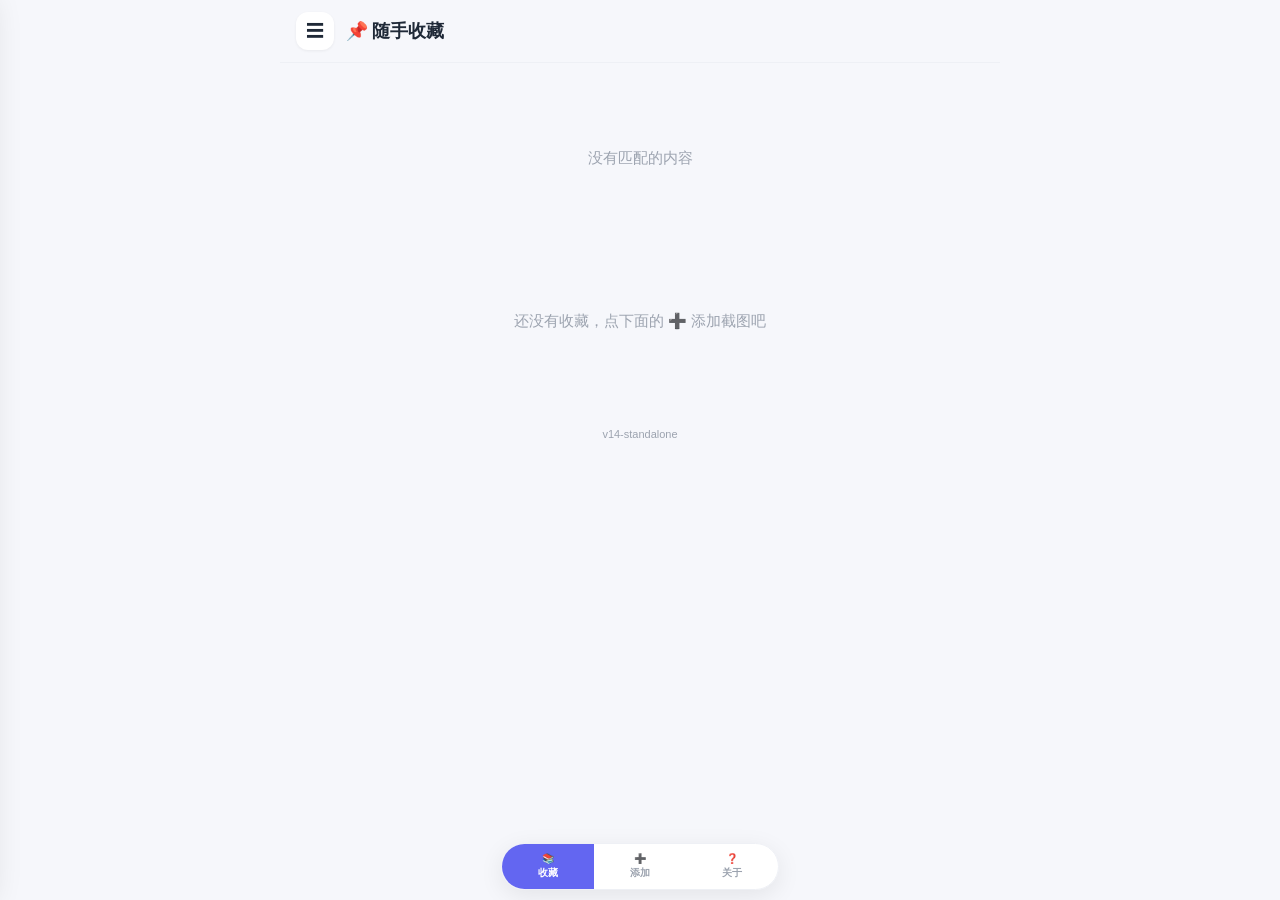
==== clip-saver-standalone.html @ 5b432aab "feat: 支持多张图片（添加页多选+网格预览+重裁，详情画廊翻阅，看图层多图翻页）v14" ====
<!DOCTYPE html>
<html lang="zh-CN">
<head>
<meta charset="UTF-8">
<meta name="viewport" content="width=device-width, initial-scale=1.0, viewport-fit=cover, maximum-scale=1.0, user-scalable=no">
<meta name="apple-mobile-web-app-capable" content="yes">
<meta name="mobile-web-app-capable" content="yes">
<meta name="apple-mobile-web-app-status-bar-style" content="black-translucent">
<meta name="apple-mobile-web-app-title" content="收藏夹">
<meta name="theme-color" content="#6c5ce7">
<title>随手收藏</title>
<style>
:root{
  --bg:#f6f7fb;
  --card:#ffffff;
  --ink:#1f2937;
  --muted:#9ca3af;
  --line:#eef0f5;
  --primary:#6366f1;
  --primary-d:#4f46e5;
  --primary-light:#ede9fe;
  --danger:#ef4444;
  --danger-light:#fee2e2;
  --success:#10b981;
  --radius:18px;
  --tab-h:64px;
  --sidebar-w:260px;
}
*{box-sizing:border-box;-webkit-tap-highlight-color:transparent;}
html,body{margin:0;padding:0;background:var(--bg);color:var(--ink);
  font-family:-apple-system,BlinkMacSystemFont,"PingFang SC","Helvetica Neue",sans-serif;
  font-size:15px;line-height:1.5;}
#app{max-width:720px;margin:0 auto;min-height:100vh;background:var(--bg);
  padding-bottom:calc(var(--tab-h) + env(safe-area-inset-bottom) + 14px);}

/* 顶部栏（注意：iOS Safari 的 backdrop-filter 会让顶栏内按钮点不动，故用纯色背景） */
.topbar{position:sticky;top:0;z-index:20;background:#f6f7fb;
  padding:calc(env(safe-area-inset-top) + 12px) 16px 12px;
  display:flex;align-items:center;gap:12px;border-bottom:1px solid var(--line);}
.icon-btn{width:38px;height:38px;border:none;border-radius:12px;background:#fff;
  color:var(--ink);font-size:18px;display:flex;align-items:center;justify-content:center;
  cursor:pointer;box-shadow:0 1px 3px rgba(0,0,0,.06);}
.icon-btn:active{background:var(--primary-light);color:var(--primary);}
.topbar .brand{font-weight:800;font-size:18px;letter-spacing:-.3px;}
.topbar-spacer{flex:1;}

/* 侧边栏 */
.sidebar{position:fixed;left:0;top:0;bottom:0;width:var(--sidebar-w);max-width:80vw;
  background:#fff;z-index:50;transform:translateX(-105%);transition:transform .28s cubic-bezier(.32,.72,.35,1);
  box-shadow:4px 0 30px rgba(0,0,0,.12);display:flex;flex-direction:column;}
.sidebar.open{transform:translateX(0);}
.sidebar-head{display:flex;align-items:center;gap:10px;padding:calc(env(safe-area-inset-top) + 14px) 14px 12px;border-bottom:1px solid var(--line);}
.sidebar-head .brand{font-weight:800;font-size:18px;}
.sidebar-search{position:relative;margin:12px 14px;}
.sidebar-search .search-icon{position:absolute;left:12px;top:50%;transform:translateY(-50%);font-size:14px;color:var(--muted);}
.sidebar-search .search{width:100%;border:1px solid var(--line);background:var(--bg);border-radius:14px;
  padding:10px 12px 10px 34px;font-size:15px;outline:none;transition:border-color .15s,box-shadow .15s;}
.sidebar-search .search:focus{border-color:var(--primary);background:#fff;box-shadow:0 0 0 3px rgba(99,102,241,.12);}
.sidebar-overlay{position:fixed;inset:0;z-index:40;background:rgba(0,0,0,.35);}
.sidebar-overlay[hidden]{display:none;}
.filter-list{flex:1;overflow:auto;-webkit-overflow-scrolling:touch;padding:4px 12px 12px;}
.filter-item{position:relative;display:flex;align-items:center;gap:10px;width:100%;padding:11px 12px;
  margin-bottom:6px;border:none;background:transparent;border-radius:14px;cursor:pointer;font-family:inherit;
  font-size:15px;color:var(--ink);transition:background .15s;}
.filter-item:active,.filter-item.active{background:var(--primary-light);}
.filter-item.active{color:var(--primary-d);font-weight:700;}
.filter-bar{width:4px;height:22px;border-radius:2px;flex:0 0 auto;}
.filter-num{flex:0 0 auto;width:22px;height:22px;border-radius:50%;font-size:11px;font-weight:700;
  color:#fff;display:flex;align-items:center;justify-content:center;}
.filter-name{flex:1;text-align:left;min-width:0;white-space:nowrap;overflow:hidden;text-overflow:ellipsis;}
.filter-count{flex:0 0 auto;font-size:12px;color:var(--muted);background:#f3f4f6;border-radius:8px;padding:2px 7px;}
.filter-item.active .filter-count{background:rgba(99,102,241,.14);color:var(--primary-d);}
.filter-handle{flex:0 0 auto;color:var(--muted);font-size:14px;cursor:grab;padding:4px;opacity:0;transition:opacity .15s;}
.sidebar.sorting .filter-handle{opacity:1;}
.sidebar.sorting .filter-item{cursor:grab;background:#fafafa;border:1px dashed var(--line);}
.sidebar.sorting .filter-item.dragging{opacity:.95;box-shadow:0 8px 24px rgba(0,0,0,.12);background:#fff;z-index:10;}
.sidebar-foot{padding:10px 14px calc(env(safe-area-inset-bottom) + 14px);border-top:1px solid var(--line);}
.sidebar-foot .btn{width:100%;}

/* 视图 */
.view{display:none;padding:14px;}
.view.active{display:block;}

/* 列表 */
.list{display:flex;flex-direction:column;gap:12px;}
.card{display:flex;align-items:center;gap:12px;background:var(--card);border-radius:var(--radius);
  padding:12px;box-shadow:0 2px 10px rgba(0,0,0,.04);cursor:pointer;position:relative;transition:transform .12s,box-shadow .12s;}
.card:active{transform:scale(.992);box-shadow:0 4px 14px rgba(0,0,0,.06);}
.card .thumb{width:64px;height:64px;border-radius:12px;object-fit:cover;object-position:top center;
  background:#fff;border:1px solid var(--line);flex:0 0 auto;display:block;}
.card .thumb.empty{background:var(--bg);color:var(--muted);display:flex;align-items:center;justify-content:center;font-size:22px;border-radius:14px;border:1px dashed var(--line);}
.card .body{flex:1;min-width:0;}
.card .cat{display:inline-flex;align-items:center;gap:5px;font-size:11px;font-weight:700;
  color:var(--primary);margin-bottom:6px;text-transform:uppercase;letter-spacing:.2px;}
.card .cat .cat-num{display:inline-flex;align-items:center;justify-content:center;width:16px;height:16px;border-radius:50%;color:#fff;font-size:9px;}
.card .ttl{font-size:15px;font-weight:700;white-space:nowrap;overflow:hidden;text-overflow:ellipsis;}
.card .sub{font-size:12px;color:var(--muted);white-space:nowrap;overflow:hidden;text-overflow:ellipsis;margin-top:4px;}
.card .del{flex:0 0 auto;width:34px;height:34px;border:none;border-radius:50%;background:var(--danger-light);color:var(--danger);
  font-size:18px;line-height:1;cursor:pointer;display:flex;align-items:center;justify-content:center;transition:background .15s;}
.card .del:active{background:#fecaca;}
.empty{text-align:center;color:var(--muted);padding:70px 20px;font-size:15px;}

/* 添加页 */
.add-wrap{display:flex;flex-direction:column;gap:16px;}
.drop{display:block;cursor:pointer;}
.preview-box{position:relative;border:2px dashed var(--line);border-radius:var(--radius);
  background:#fff;min-height:200px;display:flex;align-items:center;justify-content:center;
  overflow:hidden;transition:border-color .15s,background .15s;}
.preview-box:hover{border-color:var(--primary);background:#fafaff;}
.drop-hint{text-align:center;color:var(--muted);font-size:15px;line-height:1.8;}
.preview-img{width:100%;display:block;}
/* 多图网格预览 */
.preview-grid{display:grid;grid-template-columns:repeat(3,1fr);gap:8px;width:100%;}
.pv-item{position:relative;aspect-ratio:1/1;border-radius:12px;overflow:hidden;background:#f3f4f6;animation:pvIn .18s ease;}
@keyframes pvIn{from{opacity:0;transform:scale(.9);}to{opacity:1;transform:scale(1);}}
.pv-item img{width:100%;height:100%;object-fit:cover;display:block;}
.pv-del{position:absolute;top:4px;right:4px;width:22px;height:22px;border:none;border-radius:50%;
  background:rgba(0,0,0,.55);color:#fff;font-size:14px;line-height:1;cursor:pointer;
  display:flex;align-items:center;justify-content:center;padding:0;}
.pv-del:active{background:rgba(0,0,0,.8);}
.pv-item:active img{transform:scale(.97);transition:transform .1s;}
.add-tile{aspect-ratio:1/1;border:2px dashed var(--line);border-radius:12px;display:flex;flex-direction:column;
  align-items:center;justify-content:center;color:var(--muted);font-size:13px;cursor:pointer;text-align:center;
  background:#fafbff;transition:border-color .15s,background .15s;padding:6px;line-height:1.4;}
.add-tile:active{border-color:var(--primary);background:#f3f1ff;color:var(--primary);}
.add-tile small{font-size:11px;margin-top:4px;opacity:.85;}
.hint-line{font-size:12px;color:var(--muted);margin:-6px 0 0;}
.row{display:flex;gap:10px;align-items:center;}
.row.between{justify-content:space-between;}
.field{display:flex;flex-direction:column;gap:7px;}
.field>span{font-size:13px;font-weight:600;color:#6b7280;}
.field input,.field select,.field textarea{width:100%;border:1px solid var(--line);
  background:#fff;border-radius:14px;padding:12px 14px;font-size:15px;outline:none;
  font-family:inherit;transition:border-color .15s,box-shadow .15s;}
.field input:focus,.field select:focus,.field textarea:focus{border-color:var(--primary);box-shadow:0 0 0 3px rgba(99,102,241,.1);}
.field textarea{resize:vertical;min-height:100px;}
.title-row{display:flex;gap:10px;align-items:center;}
.title-row input{flex:1;}
.title-row .btn{flex:0 0 auto;white-space:nowrap;}
.auto-hint{font-size:12px;color:var(--primary);font-weight:600;}

/* 按钮 */
.btn{border:none;border-radius:14px;padding:12px 16px;font-size:15px;font-weight:600;
  background:#fff;color:var(--ink);cursor:pointer;font-family:inherit;transition:transform .08s,background .15s;}
.btn:active{transform:scale(.98);}
.btn.primary{background:var(--primary);color:#fff;box-shadow:0 4px 14px rgba(99,102,241,.25);}
.btn.primary:active{background:var(--primary-d);}
.btn.ghost{background:#f3f4f6;border:1px solid var(--line);color:#4b5563;}
.btn.ghost:active{background:#e5e7eb;}
.btn.tiny{padding:8px 12px;font-size:13px;font-weight:600;background:var(--primary-light);color:var(--primary);border-radius:10px;}
.btn.danger{background:var(--danger);color:#fff;}
.btn:disabled{opacity:.45;cursor:not-allowed;}
.btn.block{width:100%;}

/* 详情 */
.detail{background:var(--card);border-radius:var(--radius);overflow:hidden;
  box-shadow:0 2px 14px rgba(0,0,0,.04);}
.detail img{width:100%;display:block;background:#f3f4f6;}
.detail .meta{padding:16px;}
.detail .cat{display:inline-flex;align-items:center;gap:5px;font-size:12px;font-weight:700;color:var(--primary);margin-bottom:8px;}
.detail .cat .cat-num{display:inline-flex;align-items:center;justify-content:center;width:16px;height:16px;border-radius:50%;color:#fff;font-size:10px;}
.detail h3{margin:6px 0 6px;font-size:20px;font-weight:800;line-height:1.35;}
.detail .tags{margin:10px 0 2px;}
.detail .tag{display:inline-block;font-size:12px;background:var(--primary-light);color:var(--primary-d);
  border-radius:8px;padding:4px 10px;margin:0 6px 6px 0;font-weight:600;}
.detail .text{white-space:pre-wrap;word-break:break-word;font-size:16px;line-height:1.85;
  color:#374151;margin-top:14px;user-select:text;-webkit-user-select:text;}
.detail .time{font-size:12px;color:var(--muted);margin-top:14px;}
.detail-actions{margin-top:16px;}

/* 详情页链接 */
.detail .link{display:inline-flex;align-items:center;max-width:100%;color:#fff;background:var(--primary);
  text-decoration:none;border-radius:12px;padding:11px 16px;margin-top:14px;font-size:14px;overflow:hidden;
  text-overflow:ellipsis;white-space:nowrap;word-break:break-all;font-weight:600;}
.detail .link:active{background:var(--primary-d);}
.detail .link-text{margin-top:14px;font-size:13px;color:#6b7280;word-break:break-all;}

/* 详情图：可点击放大（单图） */
.detail .shot{margin:0;position:relative;cursor:zoom-in;background:#f3f4f6;}
.detail .shot img{display:block;width:100%;}
.detail .shot figcaption{position:absolute;left:0;right:0;bottom:0;background:rgba(0,0,0,.55);
  color:#fff;font-size:12px;text-align:center;padding:7px;pointer-events:none;}
/* 多图画廊（可左右翻阅） */
.detail .gallery{position:relative;background:#000;overflow:hidden;touch-action:pan-y;}
.detail .g-track{display:flex;transition:transform .3s cubic-bezier(.32,.72,.35,1);will-change:transform;}
.detail .g-slide{flex:0 0 100%;display:flex;align-items:center;justify-content:center;min-height:220px;cursor:zoom-in;}
.detail .g-slide img{width:100%;display:block;max-height:72vh;object-fit:contain;}
.detail .g-nav{position:absolute;top:50%;transform:translateY(-50%);width:40px;height:40px;border:none;border-radius:50%;
  background:rgba(0,0,0,.4);color:#fff;font-size:26px;line-height:1;cursor:pointer;z-index:2;padding:0;}
.detail .g-nav:active{background:rgba(0,0,0,.6);}
.detail .g-prev{left:8px;}
.detail .g-next{right:8px;}
.detail .g-dots{position:absolute;bottom:10px;left:0;right:0;display:flex;gap:6px;justify-content:center;z-index:2;}
.detail .g-dot{width:7px;height:7px;border-radius:50%;background:rgba(255,255,255,.5);transition:width .2s,background .2s;}
.detail .g-dot.active{background:#fff;width:18px;border-radius:4px;}
.detail .g-count{position:absolute;top:10px;right:12px;background:rgba(0,0,0,.5);color:#fff;font-size:12px;
  padding:3px 9px;border-radius:10px;z-index:2;}

/* 全屏看图 */
.lightbox{position:fixed;inset:0;z-index:200;background:rgba(0,0,0,.94);display:flex;
  align-items:center;justify-content:center;overflow:auto;padding:env(safe-area-inset-top) 10px calc(env(safe-area-inset-bottom) + 10px);}
.lightbox[hidden]{display:none;}
.lightbox img{max-width:100%;max-height:100%;object-fit:contain;display:block;touch-action:auto;}
.lightbox-close{position:fixed;top:calc(env(safe-area-inset-top) + 12px);right:14px;z-index:201;
  width:44px;height:44px;border:none;border-radius:50%;background:rgba(255,255,255,.2);
  color:#fff;font-size:26px;line-height:1;cursor:pointer;}
.lightbox-nav{position:fixed;top:50%;transform:translateY(-50%);z-index:201;width:46px;height:46px;border:none;
  border-radius:50%;background:rgba(255,255,255,.18);color:#fff;font-size:30px;line-height:1;cursor:pointer;padding:0;}
.lightbox-nav:active{background:rgba(255,255,255,.34);}
.lightbox-nav.prev{left:10px;}
.lightbox-nav.next{right:10px;}
.lightbox-count{position:fixed;top:calc(env(safe-area-inset-top) + 16px);left:50%;transform:translateX(-50%);z-index:201;
  background:rgba(0,0,0,.5);color:#fff;font-size:13px;padding:4px 12px;border-radius:12px;}

/* 关于 */
.about{background:var(--card);border-radius:var(--radius);padding:20px;line-height:1.8;box-shadow:0 2px 10px rgba(0,0,0,.04);}
.about h3{margin:0 0 12px;font-size:18px;}
.about p{margin:8px 0;font-size:14px;color:#4b5563;}
.about .muted{color:var(--muted);font-size:13px;}
.about hr{border:none;border-top:1px solid var(--line);margin:16px 0;}
.about .btn{width:100%;margin-top:10px;}

/* 底部 tab */
.tabbar{position:fixed;left:50%;transform:translateX(-50%);bottom:calc(env(safe-area-inset-bottom) + 10px);z-index:30;
  background:rgba(255,255,255,.95);backdrop-filter:blur(12px);border:1px solid var(--line);
  border-radius:999px;box-shadow:0 6px 24px rgba(0,0,0,.08);display:flex;overflow:hidden;}
.tab{min-width:92px;background:none;border:none;display:flex;flex-direction:column;align-items:center;
  justify-content:center;gap:2px;color:var(--muted);font-size:10px;cursor:pointer;font-family:inherit;
  padding:9px 8px;transition:color .15s,background .15s;}
.tab span{font-size:10px;font-weight:600;}
.tab.active{color:#fff;background:var(--primary);}
.tab:active:not(.active){background:#f3f4f6;}

/* 裁剪弹层 */
.crop-modal{position:fixed;inset:0;z-index:100;background:#000;display:flex;flex-direction:column;overflow:hidden;}
.crop-modal[hidden]{display:none;}
.crop-head{color:#fff;text-align:center;padding:calc(env(safe-area-inset-top) + 14px) 14px 10px;font-size:16px;font-weight:600;}
.crop-stage{position:relative;flex:1;display:flex;align-items:center;justify-content:center;overflow:auto;-webkit-overflow-scrolling:touch;margin:0 14px;}
.crop-frame{position:relative;flex:0 0 auto;line-height:0;}
.crop-img{display:block;width:100%;height:100%;touch-action:none;user-select:none;-webkit-user-select:none;pointer-events:none;}
.crop-box{position:absolute;border:2px solid #fff;box-shadow:0 0 0 9999px rgba(0,0,0,.55);touch-action:none;cursor:move;}
.crop-box .h{position:absolute;width:22px;height:22px;background:#fff;border-radius:50%;border:2px solid var(--primary);}
.crop-box .h-nw{left:-11px;top:-11px;cursor:nwse-resize;}
.crop-box .h-ne{right:-11px;top:-11px;cursor:nesw-resize;}
.crop-box .h-sw{left:-11px;bottom:-11px;cursor:nesw-resize;}
.crop-box .h-se{right:-11px;bottom:-11px;cursor:nwse-resize;}
.crop-foot{display:flex;gap:10px;padding:12px 14px calc(env(safe-area-inset-bottom) + 14px);}
.crop-foot .btn{flex:1;}

/* 确认弹窗 */
.modal{position:fixed;inset:0;z-index:120;background:rgba(0,0,0,.4);display:flex;align-items:center;justify-content:center;padding:24px;overflow:auto;-webkit-overflow-scrolling:touch;}
.modal[hidden]{display:none;}
.modal-card{background:#fff;border-radius:20px;padding:22px;max-width:300px;width:100%;text-align:center;box-shadow:0 12px 40px rgba(0,0,0,.2);}
.modal-text{font-size:16px;margin-bottom:20px;color:var(--ink);line-height:1.5;}
.modal-actions{display:flex;gap:12px;}
.modal-actions .btn{flex:1;border-radius:12px;}

/* 分类管理弹窗 */
.cat-manage-list{max-height:48vh;overflow:auto;-webkit-overflow-scrolling:touch;margin:0 -4px;}
.cat-row{display:flex;align-items:center;gap:8px;padding:10px 4px;border-bottom:1px solid var(--line);}
.cat-dot{width:14px;height:14px;border-radius:50%;flex:0 0 auto;}
.cat-row-name{flex:1;min-width:0;font-size:15px;font-weight:600;text-align:left;white-space:nowrap;overflow:hidden;text-overflow:ellipsis;}
.cat-row-tags{flex:0 0 auto;font-size:11px;color:var(--muted);}
.cat-row-btn{flex:0 0 auto;border:none;border-radius:9px;padding:6px 11px;font-size:13px;font-weight:600;cursor:pointer;font-family:inherit;background:var(--primary-light);color:var(--primary);transition:background .15s;}
.cat-row-btn:active{background:#ddd6fe;}
.cat-row-btn.danger{background:var(--danger-light);color:var(--danger);}
.cat-row-btn.danger:active{background:#fecaca;}
.cat-row-btn:disabled{opacity:.4;cursor:not-allowed;}
.color-row{display:flex;flex-wrap:wrap;gap:8px;margin-bottom:8px;}
.swatch{width:30px;height:30px;border-radius:9px;border:2px solid transparent;cursor:pointer;padding:0;transition:transform .1s,border-color .1s;box-shadow:0 1px 3px rgba(0,0,0,.1);}
.swatch:active{transform:scale(.92);}
.swatch.sel{border-color:#1f2937;transform:scale(1.05);}
#catEditColor{width:100%;height:42px;border:1px solid var(--line);border-radius:12px;background:#fff;padding:4px;cursor:pointer;}

.ver{text-align:center;color:var(--muted);font-size:11px;padding:10px 0 4px;}

/* 底部标题选择面板 */
.sheet{position:fixed;left:0;right:0;bottom:0;z-index:110;background:#fff;border-radius:22px 22px 0 0;
  box-shadow:0 -4px 30px rgba(0,0,0,.15);max-width:560px;margin:0 auto;padding:0 0 env(safe-area-inset-bottom);}
.sheet[hidden]{display:none;}
.sheet-head{display:flex;justify-content:space-between;align-items:center;padding:16px 18px 8px;font-size:16px;font-weight:700;}
.sheet-body{max-height:50vh;overflow:auto;-webkit-overflow-scrolling:touch;padding:0 18px 18px;}
.sheet-item{display:block;width:100%;text-align:left;border:none;background:#f7f7f9;border-radius:12px;
  padding:13px 15px;margin-bottom:8px;font-size:15px;line-height:1.5;color:var(--ink);font-family:inherit;transition:background .15s;}
.sheet-item:active{background:var(--primary-light);}

</style>
</head>
<body>
<div id="app">
  <aside id="sidebar" class="sidebar">
    <div class="sidebar-head">
      <button id="sidebarClose" class="icon-btn" type="button" aria-label="收起">☰</button>
      <div class="brand">📌 随手收藏</div>
    </div>
    <div class="sidebar-search">
      <span class="search-icon">🔍</span>
      <input id="search" class="search" type="search" placeholder="搜索文字 / 标签…" autocomplete="off">
    </div>
    <div id="filters" class="filter-list"></div>
    <div class="sidebar-foot">
      <button id="sortToggle" class="btn ghost" type="button">⋮⋮ 调整顺序</button>
      <button id="manageCatsBtn" class="btn ghost" type="button">⚙️ 管理分类</button>
    </div>
  </aside>
  <div id="sidebarOverlay" class="sidebar-overlay" hidden></div>

  <header class="topbar">
    <button id="sidebarOpen" class="icon-btn" type="button" aria-label="菜单">☰</button>
    <div class="brand">📌 随手收藏</div>
    <div class="topbar-spacer"></div>
  </header>

  <!-- 收藏列表 -->
  <section id="view-library" class="view active">
    <div id="list" class="list"></div>
    <div id="empty" class="empty" hidden>还没有收藏，点下面的 ➕ 添加截图吧</div>
  </section>

  <!-- 添加 -->
  <section id="view-add" class="view">
    <div class="add-wrap">
      <div class="preview-box">
        <div id="previewGrid" class="preview-grid"></div>
      </div>
      <input id="file" type="file" accept="image/*" multiple hidden>
      <p class="hint-line">可一次多选多张图片（如家装同一套图）</p>
      <label class="field">
        <span>文字内容（想记的话直接粘这里）</span>
        <textarea id="text" rows="5" placeholder="比如一句想存的话、一段文案、读书笔记…"></textarea>
        <div class="row between">
          <button id="copyBtn" class="btn tiny" type="button">📋 复制文字</button>
          <span id="autoHint" class="auto-hint"></span>
        </div>
      </label>
      <label class="field">
        <span>链接（可选，如商品 / 文章网址）</span>
        <input id="link" type="url" inputmode="url" placeholder="https://…（没有截图、只存链接也行）">
      </label>
      <label class="field">
        <span>标题（自动生成，可改）</span>
        <div class="title-row">
          <input id="title" type="text" placeholder="如：想看的书 / 一条文案">
          <button id="pickTitleBtn" class="btn tiny" type="button">从文字选</button>
        </div>
      </label>
      <label class="field">
        <span>分类</span>
        <select id="category"></select>
      </label>
      <label class="field">
        <span>标签（逗号分隔）</span>
        <input id="tags" type="text" placeholder="如：待读, 送礼物">
      </label>
      <button id="saveBtn" class="btn primary" disabled>💾 保存到收藏</button>
    </div>
  </section>

  <!-- 详情 -->
  <section id="view-detail" class="view">
    <div id="detail" class="detail"></div>
    <div class="row detail-actions">
      <button id="editBtn" class="btn">✏️ 编辑</button>
      <button id="delBtn" class="btn danger">🗑 删除</button>
    </div>
  </section>

  <!-- 关于 -->
  <section id="view-about" class="view">
    <div class="about">
      <h3>关于「随手收藏」</h3>
      <p>一个放在手机首页的私人截图收纳盒。上传截图 → 裁剪 → 自动分类 → 保存。</p>
      <p><b>添加到主屏幕：</b>在 iPhone 的 Safari 打开本页面 → 点底部「分享」按钮 →「添加到主屏幕」。</p>
      <p>数据保存在本机浏览器（IndexedDB），<b>不上传任何服务器</b>。可随时导出备份。</p>
      <hr>
      <p class="muted">分类：电影/剧集 · 书籍 · 穿搭好物 · 美食 · 文字摘抄 · 其他</p>
      <button id="exportBtn" class="btn">⬇️ 导出备份 (JSON)</button>
      <button id="importBtn" class="btn ghost">⬆️ 导入备份</button>
      <input id="importFile" type="file" accept="application/json" hidden>
    </div>
  </section>

  <nav class="tabbar">
    <button class="tab active" data-view="library">📚<span>收藏</span></button>
    <button class="tab" data-view="add">➕<span>添加</span></button>
    <button class="tab" data-view="about">❓<span>关于</span></button>
  </nav>

  <!-- 裁剪 -->
  <div id="cropModal" class="crop-modal" hidden>
    <div class="crop-head">✂️ 调整裁剪区域</div>
    <div id="cropStage" class="crop-stage">
      <div id="cropFrame" class="crop-frame">
        <img id="cropImg" class="crop-img" alt="">
        <div id="cropBox" class="crop-box">
          <span class="h h-nw" data-h="nw"></span>
          <span class="h h-ne" data-h="ne"></span>
          <span class="h h-sw" data-h="sw"></span>
          <span class="h h-se" data-h="se"></span>
        </div>
      </div>
    </div>
    <div class="crop-foot">
      <button id="cropCancel" class="btn ghost">取消</button>
      <button id="cropReset" class="btn ghost">满屏</button>
      <button id="cropConfirm" class="btn primary">确定裁剪</button>
    </div>
  </div>

  <!-- 确认弹窗（删除用，避免 iOS 原生 confirm 不弹窗导致删不掉） -->
  <div id="confirmModal" class="modal" hidden>
    <div class="modal-card">
      <div class="modal-text" id="confirmText">确定删除这条收藏？</div>
      <div class="modal-actions">
        <button id="confirmCancel" class="btn ghost">取消</button>
        <button id="confirmOk" class="btn danger">删除</button>
      </div>
    </div>
  </div>

  <!-- 全屏看图（点击图片弹出，可左右翻页，点背景或 × 关闭） -->
  <div id="lightbox" class="lightbox" hidden>
    <button id="lightboxClose" class="lightbox-close" type="button" aria-label="关闭">×</button>
    <button id="lightboxPrev" class="lightbox-nav prev" type="button" aria-label="上一张">‹</button>
    <img id="lightboxImg" alt="查看大图">
    <button id="lightboxNext" class="lightbox-nav next" type="button" aria-label="下一张">›</button>
    <div id="lightboxCount" class="lightbox-count"></div>
  </div>

  <!-- 从文字中选标题 -->
  <div id="titlePicker" class="sheet" hidden>
    <div class="sheet-head">
      <span>选一句作为标题</span>
      <button id="titlePickerClose" class="btn tiny" type="button">取消</button>
    </div>
    <div id="titlePickerBody" class="sheet-body"></div>
  </div>

  <!-- 分类管理 -->
  <div id="catManageModal" class="modal" hidden>
    <div class="modal-card" style="max-width:340px;width:100%;">
      <div class="modal-text" style="font-weight:800;font-size:17px;margin-bottom:12px;">管理分类</div>
      <div id="catManageList" class="cat-manage-list"></div>
      <div class="modal-actions" style="margin-top:14px;">
        <button id="catAddBtn" class="btn primary" type="button" style="flex:1;">＋ 添加分类</button>
        <button id="catManageClose" class="btn ghost" type="button" style="flex:1;">完成</button>
      </div>
    </div>
  </div>

  <!-- 分类编辑 -->
  <div id="catEditModal" class="modal" hidden>
    <div class="modal-card" style="max-width:340px;width:100%;">
      <div class="modal-text" id="catEditTitle" style="font-weight:800;font-size:17px;margin-bottom:12px;">添加分类</div>
      <label class="field"><span>名称</span><input id="catEditName" type="text" placeholder="如：健身计划、好句收藏"></label>
      <label class="field"><span>颜色</span>
        <div class="color-row" id="catEditSwatches"></div>
        <input id="catEditColor" type="color" value="#6366f1">
      </label>
      <label class="field"><span>自动归类关键词（可选，逗号分隔）</span><input id="catEditKeywords" type="text" placeholder="如：健身,运动,跑步"></label>
      <div class="modal-actions" style="margin-top:14px;">
        <button id="catEditCancel" class="btn ghost" type="button" style="flex:1;">取消</button>
        <button id="catEditSave" class="btn primary" type="button" style="flex:1;">保存</button>
      </div>
    </div>
  </div>

  <!-- 删除分类 -->
  <div id="catDeleteModal" class="modal" hidden>
    <div class="modal-card" style="max-width:340px;width:100%;">
      <div class="modal-text" id="catDeleteText">删除分类？</div>
      <label class="field" id="catDeleteDestWrap" style="display:none;"><span>下面的收藏移动到</span>
        <select id="catDeleteDest"></select>
      </label>
      <div class="modal-actions" style="margin-top:14px;">
        <button id="catDeleteCancel" class="btn ghost" type="button" style="flex:1;">取消</button>
        <button id="catDeleteOk" class="btn danger" type="button" style="flex:1;">删除</button>
      </div>
    </div>
  </div>

  <div class="ver">v14-standalone</div>
</div>
<script>
(function () {
  'use strict';

  const $ = s => document.querySelector(s);

  // ---------- 分类（默认 + 用户自定义，可增删改，全部存本地） ----------
  const DEFAULT_CATS = [
    { key: 'movie',   name: '电影/剧集', color: '#e17055', keywords: ['电影', '豆瓣', '评分', '导演', '主演', '观影', 'imdb', '票房', '电视剧', '综艺', '纪录片', '影院', '剧', '追剧'] },
    { key: 'book',    name: '书籍',      color: '#0984e3', keywords: ['书', '作者', '出版', '小说', '书单', '豆瓣读书', 'kindle', '阅读', '出版社', '文库', '读', '新书'] },
    { key: 'fashion', name: '穿搭好物',  color: '#e84393', keywords: ['穿搭', '同款', '衣服', '裙子', '外套', '淘宝', '好物', '购买', '拼多多', '京东', '小红书', '种草', '颜值', '链接', '搭配', '包', '鞋', '天猫'] },
    { key: 'food',    name: '美食',      color: '#00b894', keywords: ['美食', '菜谱', '餐厅', '好吃', '探店', '做法', '食谱', '料理', '甜品', '咖啡'] },
    { key: 'quote',   name: '文字摘抄',  color: '#6c5ce7', keywords: ['句子', '语录', '名言', '文案', '摘抄', '金句', '段落', '治愈', '诗词', '短句'] },
    { key: 'other',   name: '其他',      color: '#636e72', keywords: [] }
  ];
  const CATS_KEY = 'clipSaverCats';
  const CAT_ORDER_KEY = 'clipSaverCatOrder';

  function loadCats() {
    try {
      const saved = JSON.parse(localStorage.getItem(CATS_KEY) || 'null');
      if (Array.isArray(saved) && saved.length && saved.every(c => c && c.key && c.name && c.color)) return saved;
    } catch (_) {}
    // 首次运行：用默认分类初始化（深拷贝，关键词可单独编辑）
    return DEFAULT_CATS.map(c => Object.assign({}, c, { keywords: (c.keywords || []).slice() }));
  }
  function saveCats() { try { localStorage.setItem(CATS_KEY, JSON.stringify(CATS)); } catch (_) {} }
  let CATS = loadCats();
  let CAT_MAP = {};
  function rebuildCatMap() { CAT_MAP = Object.fromEntries(CATS.map(c => [c.key, c])); }
  rebuildCatMap();

  function getCatOrder() {
    const keys = CATS.map(c => c.key);
    try {
      const saved = JSON.parse(localStorage.getItem(CAT_ORDER_KEY) || 'null');
      if (Array.isArray(saved) && saved.length) {
        const valid = saved.filter(k => keys.includes(k));
        const missing = keys.filter(k => !valid.includes(k));
        const result = valid.concat(missing);
        if (result.length) return result;
      }
    } catch (_) {}
    return keys;
  }
  function setCatOrder(keys) { try { localStorage.setItem(CAT_ORDER_KEY, JSON.stringify(keys)); } catch (_) {} }
  function orderedCats() { return getCatOrder().map(k => CAT_MAP[k]).filter(Boolean); }

  function classify(text) {
    const t = (text || '').toLowerCase();
    let best = { key: 'other', score: 0 };
    for (const c of CATS) {
      if (c.key === 'other') continue;
      let s = 0;
      for (const k of (c.keywords || [])) if (t.includes(k.toLowerCase())) s++;
      if (s > best.score) best = { key: c.key, score: s };
    }
    return best.score > 0 ? best.key : 'other';
  }

  // 添加页分类下拉：按当前顺序重建，尽量保留已选值
  function rebuildCategorySelect() {
    const sel = $('#category');
    const cur = sel.value;
    sel.innerHTML = orderedCats().map(c => '<option value="' + c.key + '">' + c.name + '</option>').join('');
    if (cur && CAT_MAP[cur]) sel.value = cur;
  }

  // ---------- localStorage 存储（单文件版 file:// 兼容） ----------
  const LS_KEY = 'clipSaverStandalone';
  function lsRead() {
    try { const raw = localStorage.getItem(LS_KEY); return raw ? JSON.parse(raw) : []; }
    catch (e) { return []; }
  }
  function lsWrite(arr) { try { localStorage.setItem(LS_KEY, JSON.stringify(arr)); } catch (e) {} }
  function getAll() {
    return Promise.resolve(lsRead().sort((a, b) => (b.created || 0) - (a.created || 0)));
  }
  async function addItem(it) {
    const arr = lsRead();
    it.id = Date.now() + Math.floor(Math.random() * 1000);
    arr.push(it);
    lsWrite(arr);
    return it.id;
  }
  async function putItem(it) {
    const arr = lsRead();
    const idx = arr.findIndex(x => x.id === it.id);
    if (idx >= 0) arr[idx] = it; else arr.push(it);
    lsWrite(arr);
  }
  async function delItem(id) {
    const arr = lsRead().filter(x => x.id !== id);
    lsWrite(arr);
  }
  async function getById(id) {
    return lsRead().find(x => x.id === id) || null;
  }

  // ---------- 状态 ----------
  const state = { filter: 'all', q: '', currentId: null, currentImages: [] };
  let draftImages = [];   // 当前草稿图片 dataURL 数组（支持多图）
  let editingId = null;    // 编辑中的条目 id
  let confirmResolve = null; // 自定义确认弹窗的 resolve
  let cropQueue = [];      // 待裁剪的图片队列
  let cropReplaceIndex = null; // 若重裁某张，确定为替换该下标；否则追加到末尾

  // ---------- 视图切换 ----------
  function showView(name) {
    document.querySelectorAll('.view').forEach(v => v.classList.remove('active'));
    $('#view-' + name).classList.add('active');
    document.querySelectorAll('.tab').forEach(t => t.classList.toggle('active', t.dataset.view === name));
    window.scrollTo(0, 0);
  }

  // 压缩已由裁剪环节（confirmCrop）统一处理

  // ---------- 裁剪 ----------
  const cropModal = $('#cropModal');
  const cropImg = $('#cropImg');
  const cropStage = $('#cropStage');
  const cropFrame = $('#cropFrame');
  const cropBox = $('#cropBox');
  let cropScale = 1;
  let cropState = null;
  let drag = null;

  // 读取 JPEG 的 EXIF Orientation，修正从相册选的真实照片方向（截屏 PNG 不受影响）
  function getOrientation(buf) {
    try {
      const view = new DataView(buf);
      if (view.getUint16(0) !== 0xFFD8) return 1; // 非 JPEG（如 PNG 截屏）无需处理
      const len = view.byteLength;
      let off = 2;
      while (off < len) {
        const marker = view.getUint16(off); off += 2;
        if (marker === 0xFFE1) {
          const exif = off + 2;
          if (view.getUint32(exif) === 0x45786966) { // "Exif"
            const tiff = exif + 6;
            const little = view.getUint16(tiff) === 0x4949;
            const dir = tiff + view.getUint32(tiff + 4, little);
            const entries = view.getUint16(dir, little);
            for (let i = 0; i < entries; i++) {
              const eo = dir + 2 + i * 12;
              if (view.getUint16(eo, little) === 0x0112) return view.getUint16(eo + 8, little);
            }
          }
          return 1;
        }
        if ((marker & 0xFF00) !== 0xFF00) break;
        off += view.getUint16(off);
      }
    } catch (_) {}
    return 1;
  }
  function loadImg(src) {
    return new Promise((res, rej) => {
      const im = new Image();
      im.onload = () => res(im);
      im.onerror = rej;
      im.src = src;
    });
  }
  async function fixOrientation(dataUrl) {
    try {
      const buf = await (await fetch(dataUrl)).arrayBuffer();
      const orient = getOrientation(buf);
      if (orient === 1 || !orient) return dataUrl;
      const img = await loadImg(dataUrl);
      const w = img.naturalWidth, h = img.naturalHeight;
      const canvas = document.createElement('canvas');
      const ctx = canvas.getContext('2d');
      if (orient === 6 || orient === 8) { canvas.width = h; canvas.height = w; }
      else { canvas.width = w; canvas.height = h; }
      ctx.save();
      switch (orient) {
        case 2: ctx.translate(w, 0); ctx.scale(-1, 1); break;
        case 3: ctx.translate(w, h); ctx.rotate(Math.PI); break;
        case 4: ctx.translate(0, h); ctx.scale(1, -1); break;
        case 5: ctx.translate(h, 0); ctx.rotate(Math.PI / 2); ctx.scale(-1, 1); break;
        case 6: ctx.translate(h, 0); ctx.rotate(Math.PI / 2); break;
        case 7: ctx.translate(0, w); ctx.rotate(-Math.PI / 2); ctx.scale(-1, 1); break;
        case 8: ctx.translate(0, w); ctx.rotate(-Math.PI / 2); break;
      }
      ctx.drawImage(img, 0, 0);
      ctx.restore();
      return canvas.toDataURL('image/jpeg', 0.92);
    } catch (_) { return dataUrl; }
  }

  function openCropper(dataUrl, replaceIndex) {
    cropReplaceIndex = (replaceIndex == null) ? null : replaceIndex;
    cropModal.hidden = false;
    cropImg.onload = () => {
      const maxW = window.innerWidth - 28;
      const maxH = Math.min(window.innerHeight * 0.6, 520);
      const natW = cropImg.naturalWidth, natH = cropImg.naturalHeight;
      const scale = Math.min(maxW / natW, maxH / natH, 1);
      cropScale = scale;
      const dw = Math.round(natW * scale), dh = Math.round(natH * scale);
      // 关键：用内层 cropFrame 作为 img 与 cropBox 的统一定位基准，避免被 flex 居中造成原点错位（黑色/上移）
      cropFrame.style.width = dw + 'px';
      cropFrame.style.height = dh + 'px';
      const w = Math.round(dw * 0.92), h = Math.round(dh * 0.92);
      cropState = { left: Math.round((dw - w) / 2), top: Math.round((dh - h) / 2), w, h };
      applyCropBox();
    };
    cropImg.src = dataUrl;
  }

  function applyCropBox() {
    cropBox.style.left = cropState.left + 'px';
    cropBox.style.top = cropState.top + 'px';
    cropBox.style.width = cropState.w + 'px';
    cropBox.style.height = cropState.h + 'px';
  }
  function clamp(v, min, max) { return Math.max(min, Math.min(max, v)); }

  function onPointerDown(e) {
    e.preventDefault();
    const handle = e.target.dataset && e.target.dataset.h;
    drag = { mode: handle ? 'resize-' + handle : 'move', sx: e.clientX, sy: e.clientY, box: Object.assign({}, cropState) };
    try { cropBox.setPointerCapture(e.pointerId); } catch (_) {}
  }
  function onPointerMove(e) {
    if (!drag) return;
    const dx = e.clientX - drag.sx, dy = e.clientY - drag.sy;
    const b = drag.box, SW = cropFrame.clientWidth, SH = cropFrame.clientHeight, MIN = 30;
    if (drag.mode === 'move') {
      cropState = { left: clamp(b.left + dx, 0, SW - b.w), top: clamp(b.top + dy, 0, SH - b.h), w: b.w, h: b.h };
    } else {
      const right = b.left + b.w, bottom = b.top + b.h;
      let left = b.left, top = b.top, w = b.w, h = b.h;
      if (drag.mode.indexOf('e') >= 0) w = clamp(b.w + dx, MIN, SW - b.left);
      if (drag.mode.indexOf('s') >= 0) h = clamp(b.h + dy, MIN, SH - b.top);
      if (drag.mode.indexOf('w') >= 0) { left = clamp(b.left + dx, 0, right - MIN); w = right - left; }
      if (drag.mode.indexOf('n') >= 0) { top = clamp(b.top + dy, 0, bottom - MIN); h = bottom - top; }
      cropState = { left, top, w, h };
    }
    applyCropBox();
  }
  function onPointerUp() { drag = null; }

  function confirmCrop() {
    const natW = cropImg.naturalWidth, natH = cropImg.naturalHeight;
    let sx = cropState.left / cropScale, sy = cropState.top / cropScale;
    let sw = cropState.w / cropScale, sh = cropState.h / cropScale;
    // 防止源矩形超出原图 → 图外区域透明 → 转 JPEG 变黑
    if (sx < 0) { sw += sx; sx = 0; }
    if (sy < 0) { sh += sy; sy = 0; }
    if (sx + sw > natW) sw = natW - sx;
    if (sy + sh > natH) sh = natH - sy;
    if (!(sw > 0 && sh > 0)) { sx = 0; sy = 0; sw = natW; sh = natH; }
    const maxDim = 1600;
    let outW = Math.round(sw), outH = Math.round(sh);
    const sc = Math.min(1, maxDim / Math.max(outW, outH));
    outW = Math.round(outW * sc); outH = Math.round(outH * sc);
    const c = document.createElement('canvas');
    c.width = outW; c.height = outH;
    c.getContext('2d').drawImage(cropImg, sx, sy, sw, sh, 0, 0, outW, outH);
    const data = c.toDataURL('image/jpeg', 0.82);
    if (cropReplaceIndex != null) { draftImages[cropReplaceIndex] = data; cropReplaceIndex = null; }
    else draftImages.push(data);
    renderPreview();
    updateSaveState();
    nextCrop(); // 继续裁下一张，队列空则关闭
  }
  // 处理裁剪队列：还有图就开裁，没有就收工
  function nextCrop() {
    if (cropQueue.length) { openCropper(cropQueue.shift(), null); }
    else { cropModal.hidden = true; cropReplaceIndex = null; }
  }
  // 取消当前这张：跳过它，继续下一张（队列空则关闭）
  function skipCrop() { cropReplaceIndex = null; nextCrop(); }
  function closeCropper() { cropModal.hidden = true; }

  // 渲染添加页多图预览网格
  function renderPreview() {
    const grid = $('#previewGrid');
    if (!grid) return;
    if (!draftImages.length) {
      grid.innerHTML = '<div class="add-tile" id="addTile">📷<span><br>添加图片<br><small>可多选，一次多张</small></span></div>';
      return;
    }
    grid.innerHTML = draftImages.map((src, i) =>
      '<div class="pv-item" data-i="' + i + '"><img src="' + src + '">' +
      '<button class="pv-del" type="button" data-i="' + i + '" aria-label="删除">×</button></div>'
    ).join('') + '<div class="add-tile" id="addTile">＋<br><small>继续添加</small></div>';
  }
  // 点击已选缩略图 → 重新裁剪该张
  function recrop(i) {
    if (i < 0 || i >= draftImages.length) return;
    openCropper(draftImages[i], i);
  }

  // ---------- 分类标签（带序号小色圈，去长方形） ----------
  function chip(cat) {
    const c = CAT_MAP[cat] || CAT_MAP.other;
    const idx = orderedCats().findIndex(x => x.key === (cat || 'other')) + 1;
    return '<span class="cat"><span class="cat-num" style="background:' + c.color + '">' + idx + '</span>' + c.name + '</span>';
  }

  // ---------- 侧边栏 ----------
  function openSidebar() {
    $('#sidebar').classList.add('open');
    $('#sidebarOverlay').hidden = false;
    document.body.style.overflow = 'hidden';
  }
  function closeSidebar() {
    $('#sidebar').classList.remove('open');
    $('#sidebarOverlay').hidden = true;
    document.body.style.overflow = '';
    stopSorting();
  }
  let sorting = false;
  function toggleSorting() {
    sorting = !sorting;
    $('#sidebar').classList.toggle('sorting', sorting);
    $('#sortToggle').textContent = sorting ? '✓ 完成排序' : '⋮⋮ 调整顺序';
    $('#sortToggle').classList.toggle('primary', sorting);
  }
  function stopSorting() {
    sorting = false;
    $('#sidebar').classList.remove('sorting');
    $('#sortToggle').textContent = '⋮⋮ 调整顺序';
    $('#sortToggle').classList.remove('primary');
  }

  // ---------- 分类拖拽排序 ----------
  let dragEl = null, dragGhost = null, dragStartY = 0, dragOffsetY = 0, dragItems = [];
  function initSortDrag() {
    const list = $('#filters');
    list.addEventListener('pointerdown', e => {
      if (!sorting) return;
      const handle = e.target.closest('.filter-handle');
      if (!handle) return;
      const item = handle.closest('.filter-item');
      if (!item || item.dataset.f === 'all') return;
      e.preventDefault();
      dragEl = item;
      const rect = item.getBoundingClientRect();
      const listRect = list.getBoundingClientRect();
      dragOffsetY = e.clientY - rect.top;
      dragStartY = e.clientY;
      dragGhost = item.cloneNode(true);
      dragGhost.classList.add('dragging');
      dragGhost.style.position = 'fixed';
      dragGhost.style.left = rect.left + 'px';
      dragGhost.style.top = rect.top + 'px';
      dragGhost.style.width = rect.width + 'px';
      dragGhost.style.pointerEvents = 'none';
      dragGhost.style.opacity = '0.95';
      document.body.appendChild(dragGhost);
      item.style.opacity = '0.35';
      dragItems = Array.from(list.querySelectorAll('.filter-item')).filter(x => x !== dragEl);
      try { list.setPointerCapture(e.pointerId); } catch (_) {}
    });
    list.addEventListener('pointermove', e => {
      if (!dragEl || !dragGhost) return;
      e.preventDefault();
      const y = e.clientY - dragOffsetY;
      dragGhost.style.top = y + 'px';
      const listRect = list.getBoundingClientRect();
      const relY = e.clientY - listRect.top + list.scrollTop;
      let best = null, bestScore = Infinity;
      for (const it of dragItems) {
        const r = it.getBoundingClientRect();
        const cy = r.top + r.height / 2 - listRect.top + list.scrollTop;
        const score = Math.abs(cy - relY);
        if (score < bestScore) { bestScore = score; best = it; }
      }
      if (best) {
        const r = best.getBoundingClientRect();
        const cy = r.top + r.height / 2;
        if (e.clientY < cy) list.insertBefore(dragEl, best);
        else list.insertBefore(dragEl, best.nextSibling);
      }
    });
    const endDrag = () => {
      if (!dragEl) return;
      if (dragGhost) { dragGhost.remove(); dragGhost = null; }
      dragEl.style.opacity = '';
      const newOrder = Array.from($('#filters').querySelectorAll('.filter-item'))
        .map(x => x.dataset.f).filter(k => k && k !== 'all');
      if (newOrder.length === CATS.length) setCatOrder(newOrder);
      dragEl = null; dragItems = [];
      // 重新渲染以应用新序号/位置
      renderFilters().then(render);
      toggleSorting(); // 完成后自动退出排序模式
    };
    list.addEventListener('pointerup', endDrag);
    list.addEventListener('pointercancel', endDrag);
  }

  // ---------- 自定义确认弹窗（绕开 iOS 原生 confirm 不弹窗的问题） ----------
  function askConfirm(text) {
    return new Promise(res => {
      confirmResolve = res;
      $('#confirmText').textContent = text;
      $('#confirmModal').hidden = false;
    });
  }

  // ---------- 渲染列表（横排条目 + 序号 + 列表内删除） ----------
  async function render() {
    const items = await getAll();
    let view = items;
    if (state.filter && state.filter !== 'all') view = view.filter(i => i.category === state.filter);
    if (state.q) {
      const q = state.q.toLowerCase();
      view = view.filter(i =>
        (i.text || '').toLowerCase().includes(q) ||
        (i.title || '').toLowerCase().includes(q) ||
        (i.link || '').toLowerCase().includes(q) ||
        (i.tags || []).join(' ').toLowerCase().includes(q));
    }
    const list = $('#list');
    $('#empty').hidden = items.length > 0;
    if (!view.length) {
      list.innerHTML = '<div class="empty" style="width:100%">没有匹配的内容</div>';
      return;
    }
    list.innerHTML = view.map((it, i) => {
      const c = CAT_MAP[it.category] || CAT_MAP.other;
      const imgs = getImages(it);
      const thumbSrc = imgs[0] || (it.text ? generateTextThumb(it.text, c.color) : (it.thumb || ''));
      const thumb = thumbSrc ? '<img class="thumb" src="' + thumbSrc + '">' : '<div class="thumb empty">📝</div>';
      const sub = (it.text || '').replace(/\n/g, ' ').slice(0, 80) || (it.tags || []).join(' ') || (it.link ? '🔗 ' + it.link : '') || '';
      return '<div class="card" data-id="' + it.id + '">' + thumb +
        '<div class="body">' + chip(it.category) +
        '<div class="ttl">' + escapeHtml(titleOf(it)) + '</div>' +
        '<div class="sub">' + escapeHtml(sub) + '</div></div>' +
        '<button class="del" type="button" data-id="' + it.id + '" aria-label="删除">×</button>' +
      '</div>';
    }).join('');
  }

  async function renderFilters() {
    const f = $('#filters');
    const items = await getAll();
    const counts = {};
    items.forEach(it => { counts[it.category] = (counts[it.category] || 0) + 1; });
    const cats = orderedCats();
    const allBtn = '<button class="filter-item' + (state.filter === 'all' ? ' active' : '') + '" data-f="all">' +
      '<span class="filter-bar" style="background:var(--primary)"></span>' +
      '<span class="filter-num" style="background:var(--primary)">✦</span>' +
      '<span class="filter-name">全部</span>' +
      '<span class="filter-count">' + items.length + '</span>' +
      '<span class="filter-handle">⋮⋮</span></button>';
    const catBtns = cats.map((c, i) => {
      const active = state.filter === c.key ? ' active' : '';
      return '<button class="filter-item' + active + '" data-f="' + c.key + '">' +
        '<span class="filter-bar" style="background:' + c.color + '"></span>' +
        '<span class="filter-num" style="background:' + c.color + '">' + (i + 1) + '</span>' +
        '<span class="filter-name">' + escapeHtml(c.name) + '</span>' +
        '<span class="filter-count">' + (counts[c.key] || 0) + '</span>' +
        '<span class="filter-handle">⋮⋮</span></button>';
    }).join('');
    f.innerHTML = allBtn + catBtns;
  }

  // ---------- 分类管理（增删改，全部本地持久化） ----------
  let editingCatKey = null;
  const CAT_PALETTE = ['#6366f1', '#e17055', '#0984e3', '#e84393', '#00b894', '#fdcb6e', '#e66767', '#a29bfe', '#00cec9', '#fd79a8', '#636e72', '#fab1a0'];

  function openCatManage() { renderCatManage(); $('#catManageModal').hidden = false; }
  function closeCatManage() { $('#catManageModal').hidden = true; }
  function renderCatManage() {
    const list = $('#catManageList');
    list.innerHTML = orderedCats().map(c =>
      '<div class="cat-row">' +
        '<span class="cat-dot" style="background:' + c.color + '"></span>' +
        '<span class="cat-row-name">' + escapeHtml(c.name) + '</span>' +
        '<span class="cat-row-tags">' + (c.key === 'other' ? '默认' : '自定义') + '</span>' +
        '<button class="cat-row-btn" type="button" data-edit="' + c.key + '">编辑</button>' +
        '<button class="cat-row-btn danger" type="button" data-del="' + c.key + '"' + (c.key === 'other' ? ' disabled' : '') + '>删除</button>' +
      '</div>'
    ).join('');
  }

  function openCatEditor(key) {
    editingCatKey = key || null;
    const c = key ? CAT_MAP[key] : null;
    $('#catEditTitle').textContent = key ? '编辑分类' : '添加分类';
    $('#catEditName').value = c ? c.name : '';
    const color = c ? c.color : CAT_PALETTE[CATS.length % CAT_PALETTE.length];
    $('#catEditColor').value = color;
    renderSwatches(color);
    $('#catEditKeywords').value = (c && c.keywords) ? c.keywords.join(', ') : '';
    $('#catEditModal').hidden = false;
  }
  function closeCatEditor() { $('#catEditModal').hidden = true; editingCatKey = null; }
  function renderSwatches(sel) {
    const wrap = $('#catEditSwatches');
    wrap.innerHTML = CAT_PALETTE.map(col =>
      '<button type="button" class="swatch' + (col === sel ? ' sel' : '') + '" data-col="' + col + '" style="background:' + col + '"></button>'
    ).join('');
  }

  function saveCatEditor() {
    const name = $('#catEditName').value.trim();
    if (!name) { alert('请输入分类名称'); return; }
    const color = $('#catEditColor').value || '#6366f1';
    const kws = $('#catEditKeywords').value.split(/[,，]/).map(s => s.trim()).filter(Boolean);
    if (editingCatKey && CAT_MAP[editingCatKey]) {
      const c = CAT_MAP[editingCatKey];
      c.name = name; c.color = color; c.keywords = kws;
    } else {
      let key;
      do { key = 'u_' + Date.now().toString(36) + Math.random().toString(36).slice(2, 5); } while (CAT_MAP[key]);
      CATS.push({ key, name, color, keywords: kws });
    }
    rebuildCatMap(); saveCats();
    getCatOrder(); // 触发顺序补全（新分类进入末尾）
    rebuildCategorySelect();
    renderCatManage(); renderFilters(); render();
    closeCatEditor();
  }

  async function deleteCat(key) {
    const c = CAT_MAP[key]; if (!c) return;
    if (key === 'other') { alert('「其他」是默认兜底分类，不能删除'); return; }
    const items = await getAll();
    const owned = items.filter(i => i.category === key);
    const destSel = $('#catDeleteDest');
    if (owned.length) {
      $('#catDeleteDestWrap').style.display = '';
      destSel.innerHTML = orderedCats().filter(x => x.key !== key).map(x => '<option value="' + x.key + '">' + escapeHtml(x.name) + '</option>').join('');
      $('#catDeleteText').textContent = '删除分类「' + c.name + '」？其下 ' + owned.length + ' 条收藏将移动到：';
    } else {
      $('#catDeleteDestWrap').style.display = 'none';
      $('#catDeleteText').textContent = '删除分类「' + c.name + '」？';
    }
    $('#catDeleteModal').dataset.key = key;
    $('#catDeleteModal').hidden = false;
  }
  async function confirmDeleteCat() {
    const key = $('#catDeleteModal').dataset.key;
    const c = CAT_MAP[key]; if (!c) { closeCatDelete(); return; }
    const dest = $('#catDeleteDest').value || 'other';
    const items = await getAll();
    for (const it of items) if (it.category === key) { it.category = dest; await putItem(it); }
    CATS = CATS.filter(x => x.key !== key);
    rebuildCatMap(); saveCats();
    setCatOrder(getCatOrder().filter(k => k !== key));
    rebuildCategorySelect();
    renderCatManage(); renderFilters(); render();
    closeCatDelete();
  }
  function closeCatDelete() { $('#catDeleteModal').hidden = true; }

  function escapeHtml(s) {
    return (s || '').replace(/[&<>"']/g, m => ({ '&': '&amp;', '<': '&lt;', '>': '&gt;', '"': '&quot;', "'": '&#39;' }[m]));
  }
  // 取得条目全部图片（兼容旧版单图字段 image）
  function getImages(it) {
    if (it && Array.isArray(it.images) && it.images.length) return it.images;
    if (it && it.image) return [it.image];
    return [];
  }
  // 显示标题时自动回退：自定义标题 > 文字第一行 > 链接 > 柔和兜底
  function titleOf(it) {
    const t = (it.title || '').trim();
    if (t && t !== '未命名') return t.length > 42 ? t.slice(0, 42) + '…' : t;
    const line = (it.text || '').split('\n')[0].trim();
    if (line) return line.length > 42 ? line.slice(0, 42) + '…' : line;
    const link = (it.link || '').trim();
    if (link) return link.length > 42 ? link.slice(0, 42) + '…' : link;
    return '一条收藏';
  }

  // 从文字内容中提取标题候选
  function extractTitleCandidates(text) {
    const lines = text.split('\n').map(s => s.trim()).filter(s => s.length > 0);
    const out = [];
    for (const line of lines) {
      if (out.length >= 6) break;
      if (line.length <= 60) { out.push(line); continue; }
      const parts = line.split(/([。！？.!?]+)/);
      let buf = '';
      for (let i = 0; i < parts.length; i++) {
        buf += parts[i];
        if (/[。！？.!?]$/.test(parts[i]) || i === parts.length - 1) {
          const s = buf.trim();
          if (s) out.push(s);
          buf = '';
          if (out.length >= 6) break;
        }
      }
    }
    return out.slice(0, 6);
  }
  function openTitlePicker() {
    const text = $('#text').value.trim();
    if (!text) { alert('先输入文字内容'); return; }
    const candidates = extractTitleCandidates(text);
    if (!candidates.length) { alert('没有可提取的句子'); return; }
    const body = $('#titlePickerBody');
    body.innerHTML = candidates.map(c =>
      '<button class="sheet-item" type="button">' + escapeHtml(c.length > 60 ? c.slice(0, 60) + '…' : c) + '</button>'
    ).join('');
    $('#titlePicker').hidden = false;
  }
  function closeTitlePicker() { $('#titlePicker').hidden = true; }

  // 文字缩略图：无图时给列表一个统一的小图
  function hexToRgba(hex, alpha) {
    const m = hex.replace('#', '').match(/(.{2})(.{2})(.{2})/);
    if (!m) return 'rgba(241,240,254,' + alpha + ')';
    return 'rgba(' + parseInt(m[1], 16) + ',' + parseInt(m[2], 16) + ',' + parseInt(m[3], 16) + ',' + alpha + ')';
  }
  function generateTextThumb(text, color) {
    const size = 112;
    const c = document.createElement('canvas');
    c.width = size; c.height = size;
    const ctx = c.getContext('2d');
    // 纯白底（JPEG 导出前先铺白，避免透明区变黑）
    ctx.fillStyle = '#ffffff';
    ctx.fillRect(0, 0, size, size);
    // 顶部一道分类色细条，区分条目又保持白底清爽
    ctx.fillStyle = hexToRgba(color || '#6c5ce7', 0.9);
    ctx.fillRect(0, 0, size, 4);
    ctx.fillStyle = '#2d3436';
    ctx.font = '12px -apple-system, BlinkMacSystemFont, "PingFang SC", sans-serif';
    ctx.textBaseline = 'top';
    const sample = (text || '').replace(/\n/g, ' ').trim().slice(0, 40) + ((text || '').length > 40 ? '…' : '');
    const lineH = 17;
    const lines = [];
    let line = '';
    for (const ch of sample) {
      const test = line + ch;
      if (ctx.measureText(test).width > size - 16 && line) {
        lines.push(line);
        line = ch;
        if (lines.length >= 4) break;
      } else { line = test; }
    }
    if (line && lines.length < 4) lines.push(line);
    let y = 14;
    for (const l of lines) { ctx.fillText(l, 8, y); y += lineH; }
    return c.toDataURL('image/jpeg', 0.92);
  }

  // 仅允许 http/https 链接，避免 javascript: 等危险协议
  function safeUrl(u) {
    try { const p = new URL(u); if (p.protocol === 'http:' || p.protocol === 'https:') return p.href; } catch (e) {}
    return '';
  }

  // 有图 / 有链接 / 有标题 / 有文字 任一即可保存
  function updateSaveState() {
    const has = draftImages.length || $('#title').value.trim() || $('#link').value.trim() || $('#text').value.trim();
    $('#saveBtn').disabled = !has;
  }

  // ---------- 全屏看图（支持一组图左右翻阅） ----------
  let lightboxList = [];
  let lightboxIdx = 0;
  function openLightbox(list, idx) {
    lightboxList = Array.isArray(list) ? list.slice() : [list];
    lightboxIdx = idx || 0;
    if (!lightboxList.length) return;
    showLightbox();
  }
  function showLightbox() {
    if (!lightboxList.length) { $('#lightbox').hidden = true; return; }
    $('#lightboxImg').src = lightboxList[lightboxIdx];
    const multi = lightboxList.length > 1;
    $('#lightboxPrev').style.display = multi ? 'block' : 'none';
    $('#lightboxNext').style.display = multi ? 'block' : 'none';
    $('#lightboxCount').style.display = multi ? 'block' : 'none';
    $('#lightboxCount').textContent = (lightboxIdx + 1) + ' / ' + lightboxList.length;
    $('#lightbox').hidden = false;
  }
  function lbStep(d) {
    if (!lightboxList.length) return;
    lightboxIdx = (lightboxIdx + d + lightboxList.length) % lightboxList.length;
    showLightbox();
  }
  function closeLightbox() { $('#lightbox').hidden = true; $('#lightboxImg').src = ''; lightboxList = []; }

  // ---------- 详情 ----------
  async function openDetail(id) {
    const it = await getById(id);
    if (!it) return;
    state.currentId = id;
    const imgs = getImages(it);
    state.currentImages = imgs;
    let galleryHtml = '';
    if (imgs.length === 1) {
      galleryHtml = '<figure class="shot" data-i="0"><img src="' + imgs[0] + '"><figcaption>👆 点击图片看大图</figcaption></figure>';
    } else if (imgs.length > 1) {
      galleryHtml = '<div class="gallery" id="gallery">' +
        '<div class="g-track" id="gTrack">' +
          imgs.map((s, i) => '<div class="g-slide" data-i="' + i + '"><img src="' + s + '"></div>').join('') +
        '</div>' +
        '<button class="g-nav g-prev" data-d="-1" type="button" aria-label="上一张">‹</button>' +
        '<button class="g-nav g-next" data-d="1" type="button" aria-label="下一张">›</button>' +
        '<div class="g-dots">' + imgs.map((_, i) => '<span class="g-dot' + (i === 0 ? ' active' : '') + '" data-i="' + i + '"></span>').join('') + '</div>' +
        '<div class="g-count"><span id="gCount">1</span>/' + imgs.length + '</div>' +
      '</div>';
    }
    $('#detail').innerHTML =
      galleryHtml +
      '<div class="meta">' +
      chip(it.category) +
      '<h3>' + escapeHtml(titleOf(it)) + '</h3>' +
      (it.tags && it.tags.length ? '<div class="tags">' + it.tags.map(t => '<span class="tag">#' + escapeHtml(t) + '</span>').join('') + '</div>' : '') +
      (it.text ? '<div class="text">' + escapeHtml(it.text) + '</div>' : '') +
      (it.link ? (function () { const u = safeUrl(it.link); return u ? '<a class="link" href="' + u + '" target="_blank" rel="noopener">🔗 ' + escapeHtml(it.link) + '</a>' : '<div class="link-text">🔗 ' + escapeHtml(it.link) + '</div>'; })() : '') +
      '<div class="time">创建：' + new Date(it.created).toLocaleString('zh-CN') +
      (it.updated && it.updated !== it.created ? '　·　更新：' + new Date(it.updated).toLocaleString('zh-CN') : '') + '</div>' +
      '</div>';
    galleryIdx = 0;
    showView('detail');
  }

  // 详情画廊翻页
  let galleryIdx = 0;
  function setGallery(i) {
    const track = $('#gTrack'); if (!track) return;
    const n = track.children.length;
    i = Math.max(0, Math.min(n - 1, i));
    galleryIdx = i;
    track.style.transform = 'translateX(' + (-i * 100) + '%)';
    const dots = $('#gallery').querySelectorAll('.g-dot');
    dots.forEach((d, k) => d.classList.toggle('active', k === i));
    const c = $('#gCount'); if (c) c.textContent = i + 1;
  }

  // ---------- 表单 ----------
  function resetForm() {
    editingId = null; draftImages = [];
    $('#title').value = ''; $('#tags').value = ''; $('#text').value = ''; $('#link').value = '';
    $('#category').value = 'other'; $('#autoHint').textContent = '';
    renderPreview();
    updateSaveState();
  }
  function loadToForm(it) {
    editingId = it.id; draftImages = getImages(it).slice();
    $('#title').value = titleOf(it);
    $('#link').value = it.link || '';
    $('#category').value = it.category || 'other';
    $('#tags').value = (it.tags || []).join(', ');
    $('#text').value = it.text || '';
    renderPreview();
    updateSaveState(); updateAutoHint();
    showView('add');
  }

  async function save() {
    const text = $('#text').value.trim();
    const link = $('#link').value.trim();
    const title = $('#title').value.trim() || (text.split('\n')[0].slice(0, 40)) || (link ? link : '未命名');
    const category = $('#category').value;
    const item = {
      title,
      link,
      category,
      tags: $('#tags').value.split(/[,，]/).map(s => s.trim()).filter(Boolean),
      text,
      images: draftImages.slice(),
      created: editingId ? (await getById(editingId)).created : Date.now(),
      updated: Date.now()
    };
    if (editingId) { item.id = editingId; await putItem(item); }
    else await addItem(item);
    resetForm();
    state.filter = 'all'; state.q = ''; $('#search').value = '';
    await renderFilters(); render(); showView('library');
  }

  // ---------- 初始化 ----------
  async function init() {
    // 分类下拉
    rebuildCategorySelect();
    renderPreview();
    await renderFilters(); render();

    // tab
    document.querySelectorAll('.tab').forEach(t => t.addEventListener('click', () => {
      showView(t.dataset.view);
      if (t.dataset.view === 'add') renderPreview();
    }));

    // 筛选
    $('#filters').addEventListener('click', e => {
      const b = e.target.closest('.filter-item'); if (!b) return;
      if ($('#sidebar').classList.contains('sorting')) return; // 排序模式下点选无效
      state.filter = b.dataset.f;
      renderFilters(); render();
      if (window.innerWidth < 720) closeSidebar();
    });

    // 搜索
    let to;
    $('#search').addEventListener('input', e => {
      clearTimeout(to);
      to = setTimeout(() => { state.q = e.target.value.trim(); render(); }, 200);
    });

    // 列表点击（缩略图→看大图(全部图)；其余→进详情；删除按钮→确认删除）
    $('#list').addEventListener('click', async e => {
      const delBtn = e.target.closest('.del');
      if (delBtn) {
        e.stopPropagation();
        const id = Number(delBtn.dataset.id);
        askConfirm('确定删除这条收藏？').then(ok => { if (ok) delItem(id).then(render); });
        return;
      }
      const card = e.target.closest('.card'); if (!card) return;
      const id = Number(card.dataset.id);
      const thumb = e.target.closest('.thumb');
      if (thumb) {
        const it = await getById(id);
        const imgs = getImages(it);
        if (imgs.length) { openLightbox(imgs, 0); return; }
      }
      openDetail(id);
    });

    // 详情页：点图片→大图（整组翻阅）；画廊圆点/左右按钮→翻页
    $('#detail').addEventListener('click', e => {
      const fig = e.target.closest('.shot, .g-slide');
      if (fig) {
        const i = fig.dataset.i ? Number(fig.dataset.i) : 0;
        if (state.currentImages && state.currentImages[i]) openLightbox(state.currentImages, i);
        return;
      }
      const dot = e.target.closest('.g-dot');
      if (dot) { setGallery(Number(dot.dataset.i)); return; }
      const nav = e.target.closest('.g-nav');
      if (nav) { setGallery(galleryIdx + Number(nav.dataset.d)); return; }
    });

    // 全屏看图：关闭 / 点背景 / 左右翻页 / 滑动切换
    $('#lightboxClose').addEventListener('click', closeLightbox);
    $('#lightbox').addEventListener('click', e => { if (e.target === $('#lightbox')) closeLightbox(); });
    $('#lightboxPrev').addEventListener('click', e => { e.stopPropagation(); lbStep(-1); });
    $('#lightboxNext').addEventListener('click', e => { e.stopPropagation(); lbStep(1); });
    let lbStartX = 0, lbStartY = 0;
    $('#lightbox').addEventListener('touchstart', e => { lbStartX = e.touches[0].clientX; lbStartY = e.touches[0].clientY; }, { passive: true });
    $('#lightbox').addEventListener('touchend', e => {
      const dx = e.changedTouches[0].clientX - lbStartX;
      const dy = e.changedTouches[0].clientY - lbStartY;
      if (Math.abs(dx) > 50 && Math.abs(dx) > Math.abs(dy)) lbStep(dx < 0 ? 1 : -1);
    }, { passive: true });

    // 选图 → 进入裁剪（支持一次多选多张，逐张裁剪后全部收入草稿）
    $('#file').addEventListener('change', async e => {
      const files = Array.from(e.target.files || []);
      e.target.value = '';
      if (!files.length) return;
      for (const f of files) {
        const dataUrl = await new Promise(res => {
          const r = new FileReader();
          r.onload = () => res(r.result);
          r.readAsDataURL(f);
        });
        cropQueue.push(await fixOrientation(dataUrl)); // 先摆正方向
      }
      if (cropModal.hidden) nextCrop();
    });

    // 添加页多图网格交互：加图 / 删除某张 / 点缩略图重裁
    $('#previewGrid').addEventListener('click', e => {
      if (e.target.closest('#addTile')) { $('#file').click(); return; }
      const del = e.target.closest('.pv-del');
      if (del) { draftImages.splice(Number(del.dataset.i), 1); renderPreview(); updateSaveState(); return; }
      const item = e.target.closest('.pv-item');
      if (item) recrop(Number(item.dataset.i));
    });

    // 详情画廊滑动切换
    let gStartX = 0, gStartY = 0;
    $('#detail').addEventListener('touchstart', e => {
      if (!e.target.closest('.gallery')) return;
      gStartX = e.touches[0].clientX; gStartY = e.touches[0].clientY;
    }, { passive: true });
    $('#detail').addEventListener('touchend', e => {
      if (!e.target.closest('.gallery')) return;
      const dx = e.changedTouches[0].clientX - gStartX;
      const dy = e.changedTouches[0].clientY - gStartY;
      if (Math.abs(dx) > 45 && Math.abs(dx) > Math.abs(dy)) setGallery(galleryIdx + (dx < 0 ? 1 : -1));
    }, { passive: true });

    $('#cropCancel').addEventListener('click', skipCrop);
    $('#cropReset').addEventListener('click', () => {
      const dw = cropFrame.clientWidth, dh = cropFrame.clientHeight;
      cropState = { left: 0, top: 0, w: dw, h: dh };
      applyCropBox();
    });
    $('#cropConfirm').addEventListener('click', confirmCrop);
    cropBox.addEventListener('pointerdown', onPointerDown);
    cropBox.addEventListener('pointermove', onPointerMove);
    cropBox.addEventListener('pointerup', onPointerUp);
    cropBox.addEventListener('pointercancel', onPointerUp);
    $('#copyBtn').addEventListener('click', async () => {
      const t = $('#text').value;
      try { await navigator.clipboard.writeText(t); $('#copyBtn').textContent = '✓ 已复制'; setTimeout(() => $('#copyBtn').textContent = '📋 复制文字', 1500); }
      catch { alert('请手动长按文字选择复制'); }
    });
    $('#pickTitleBtn').addEventListener('click', openTitlePicker);
    $('#titlePickerClose').addEventListener('click', closeTitlePicker);
    $('#titlePickerBody').addEventListener('click', e => {
      const btn = e.target.closest('.sheet-item'); if (!btn) return;
      $('#title').value = btn.textContent;
      updateSaveState(); updateAutoHint();
      closeTitlePicker();
    });
    function updateAutoHint() {
      const text = $('#text').value.trim();
      const title = $('#title').value.trim();
      $('#autoHint').textContent = (text && !title) ? '可点「从文字选」挑标题' : '';
    }
    $('#saveBtn').addEventListener('click', save);
    // 链接/标题/文字任一有内容即可保存（支持只存链接不传图）
    ['#title', '#link', '#text'].forEach(sel => $(sel).addEventListener('input', () => { updateSaveState(); updateAutoHint(); }));

    // 详情操作
    $('#editBtn').addEventListener('click', () => { if (state.currentId != null) getById(state.currentId).then(loadToForm); });
    $('#delBtn').addEventListener('click', () => {
      if (state.currentId == null) return;
      askConfirm('确定删除这条收藏？').then(ok => {
        if (ok) delItem(state.currentId).then(() => { state.currentId = null; render(); showView('library'); });
      });
    });

    // 确认弹窗按钮
    $('#confirmOk').addEventListener('click', () => {
      $('#confirmModal').hidden = true;
      const r = confirmResolve; confirmResolve = null; if (r) r(true);
    });
    $('#confirmCancel').addEventListener('click', () => {
      $('#confirmModal').hidden = true;
      const r = confirmResolve; confirmResolve = null; if (r) r(false);
    });

    // 关于：导出 / 导入
    $('#exportBtn').addEventListener('click', async () => {
      const items = await getAll();
      const blob = new Blob([JSON.stringify(items, null, 2)], { type: 'application/json' });
      const a = document.createElement('a');
      a.href = URL.createObjectURL(blob);
      a.download = 'clip-saver-backup-' + new Date().toISOString().slice(0, 10) + '.json';
      a.click();
    });
    $('#importBtn').addEventListener('click', () => $('#importFile').click());
    $('#importFile').addEventListener('change', async e => {
      const f = e.target.files[0]; if (!f) return;
      try {
        const arr = JSON.parse(await f.text());
        for (const it of arr) { if (it.id) await putItem(it); else await addItem(it); }
        render(); alert('导入完成：' + arr.length + ' 条');
      } catch (err) { alert('导入失败：文件格式不正确'); }
      e.target.value = '';
    });

    // 侧边栏事件
    $('#sidebarOpen').addEventListener('click', openSidebar);
    $('#sidebarClose').addEventListener('click', closeSidebar);
    $('#sidebarOverlay').addEventListener('click', closeSidebar);
    $('#sortToggle').addEventListener('click', toggleSorting);
    $('#manageCatsBtn').addEventListener('click', openCatManage);
    $('#catManageClose').addEventListener('click', closeCatManage);
    $('#catManageList').addEventListener('click', e => {
      const ed = e.target.closest('[data-edit]');
      const del = e.target.closest('[data-del]');
      if (ed) openCatEditor(ed.dataset.edit);
      else if (del && !del.disabled) deleteCat(del.dataset.del);
    });
    $('#catAddBtn').addEventListener('click', () => openCatEditor(null));
    $('#catEditCancel').addEventListener('click', closeCatEditor);
    $('#catEditSave').addEventListener('click', saveCatEditor);
    $('#catEditSwatches').addEventListener('click', e => {
      const sw = e.target.closest('[data-col]'); if (!sw) return;
      $('#catEditColor').value = sw.dataset.col;
      renderSwatches(sw.dataset.col);
    });
    $('#catEditColor').addEventListener('input', e => renderSwatches(e.target.value));
    $('#catDeleteCancel').addEventListener('click', closeCatDelete);
    $('#catDeleteOk').addEventListener('click', confirmDeleteCat);
    initSortDrag();

    // Service Worker
    if ('serviceWorker' in navigator && location.protocol.startsWith('http')) {
      let swReloaded = false;
      navigator.serviceWorker.addEventListener('controllerchange', () => {
        if (!swReloaded) { swReloaded = true; location.reload(); }
      });
      window.addEventListener('load', () => navigator.serviceWorker.register('sw.js').catch(() => {}));
    }
  }

  if (document.readyState === 'loading') document.addEventListener('DOMContentLoaded', init);
  else init();
})();

</script>
</body>
</html>
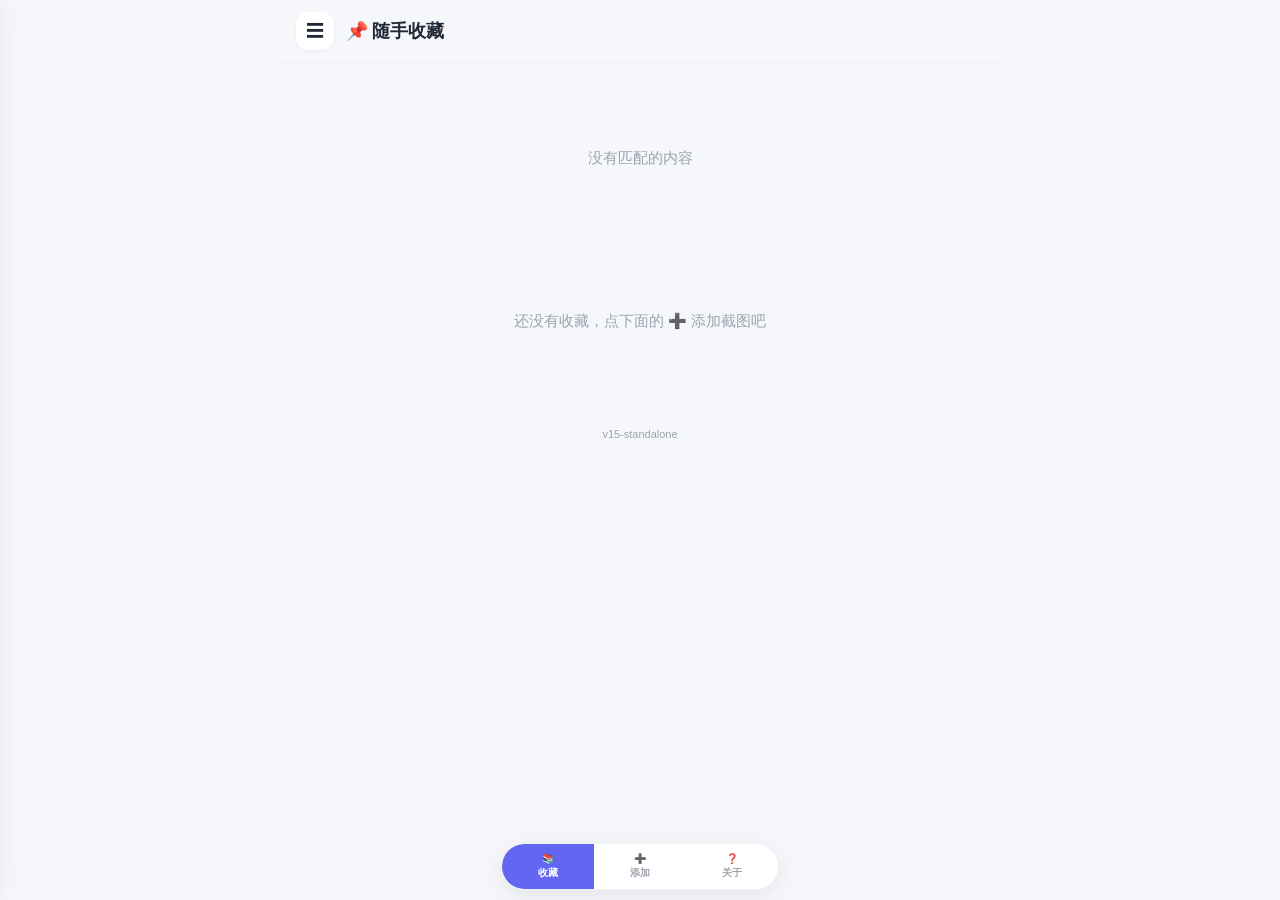
==== commit ee08555a: "fix: separate sidebar footer buttons (调整顺序/管理分类) so gray backgrounds no longer overlap (v15)" ====
--- a/clip-saver-standalone.html
+++ b/clip-saver-standalone.html
@@ -74,7 +74,8 @@
 .sidebar.sorting .filter-handle{opacity:1;}
 .sidebar.sorting .filter-item{cursor:grab;background:#fafafa;border:1px dashed var(--line);}
 .sidebar.sorting .filter-item.dragging{opacity:.95;box-shadow:0 8px 24px rgba(0,0,0,.12);background:#fff;z-index:10;}
-.sidebar-foot{padding:10px 14px calc(env(safe-area-inset-bottom) + 14px);border-top:1px solid var(--line);}
+.sidebar-foot{padding:10px 14px calc(env(safe-area-inset-bottom) + 14px);border-top:1px solid var(--line);
+  display:flex;flex-direction:column;gap:10px;}
 .sidebar-foot .btn{width:100%;}
 
 /* 视图 */
@@ -479,7 +480,7 @@
     </div>
   </div>
 
-  <div class="ver">v14-standalone</div>
+  <div class="ver">v15-standalone</div>
 </div>
 <script>
 (function () {
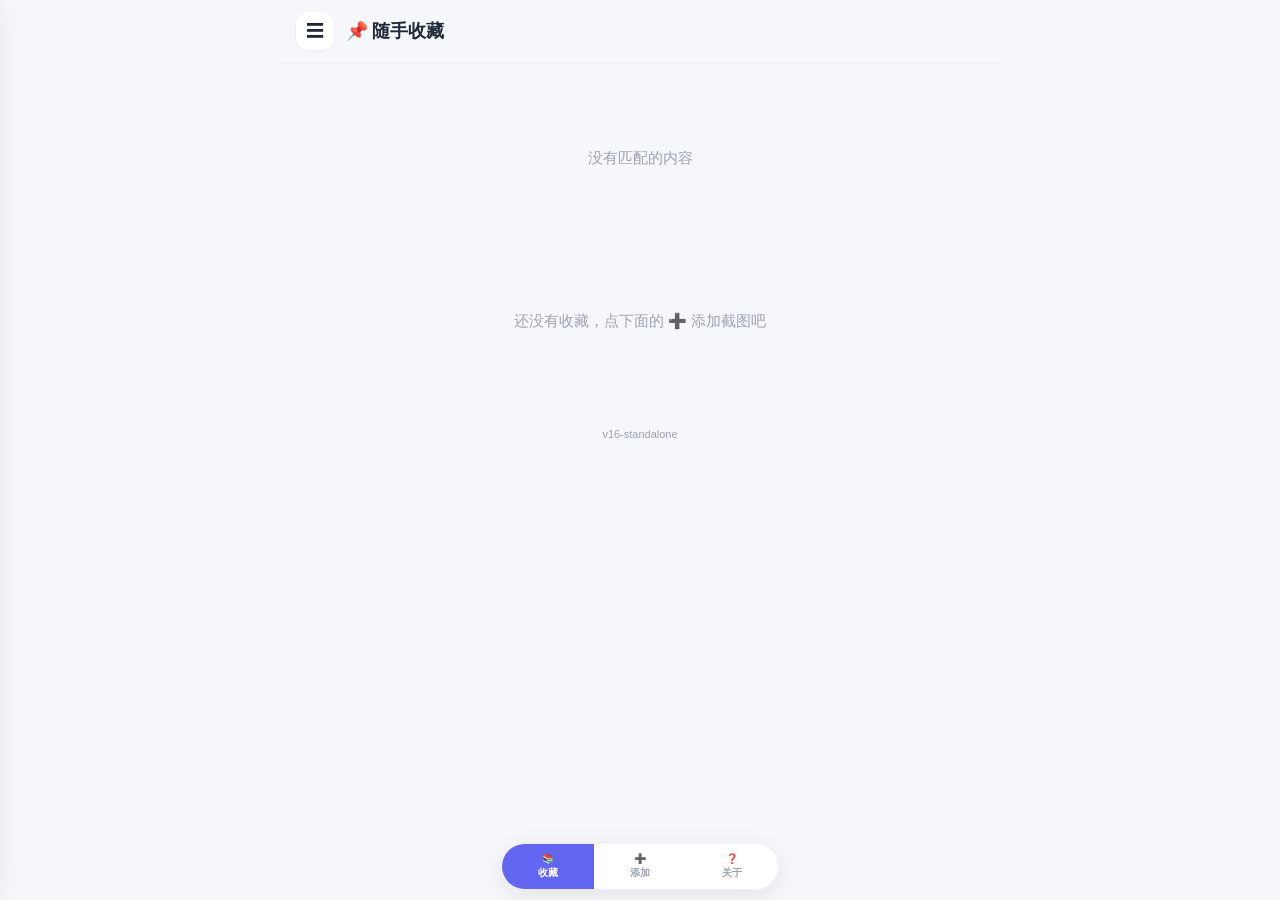
==== commit a5fc91d0: "fix: compact link-only cards with 🔗 icon thumbnail, no duplicate link subtitle (v16)" ====
--- a/clip-saver-standalone.html
+++ b/clip-saver-standalone.html
@@ -480,7 +480,7 @@
     </div>
   </div>
 
-  <div class="ver">v15-standalone</div>
+  <div class="ver">v16-standalone</div>
 </div>
 <script>
 (function () {
@@ -908,9 +908,12 @@
     list.innerHTML = view.map((it, i) => {
       const c = CAT_MAP[it.category] || CAT_MAP.other;
       const imgs = getImages(it);
-      const thumbSrc = imgs[0] || (it.text ? generateTextThumb(it.text, c.color) : (it.thumb || ''));
-      const thumb = thumbSrc ? '<img class="thumb" src="' + thumbSrc + '">' : '<div class="thumb empty">📝</div>';
-      const sub = (it.text || '').replace(/\n/g, ' ').slice(0, 80) || (it.tags || []).join(' ') || (it.link ? '🔗 ' + it.link : '') || '';
+      const hasText = !!(it.text || '').trim();
+      const hasLink = !!(it.link || '').trim();
+      const isLinkOnly = !imgs.length && !hasText && hasLink;
+      const thumbSrc = imgs[0] || (hasText ? generateTextThumb(it.text, c.color) : (it.thumb || ''));
+      const thumb = thumbSrc ? '<img class="thumb" src="' + thumbSrc + '">' : '<div class="thumb empty">' + (isLinkOnly ? '🔗' : '📝') + '</div>';
+      const sub = isLinkOnly ? '' : ((it.text || '').replace(/\n/g, ' ').slice(0, 80) || (it.tags || []).join(' ') || (hasLink ? '🔗 ' + it.link : '') || '');
       return '<div class="card" data-id="' + it.id + '">' + thumb +
         '<div class="body">' + chip(it.category) +
         '<div class="ttl">' + escapeHtml(titleOf(it)) + '</div>' +
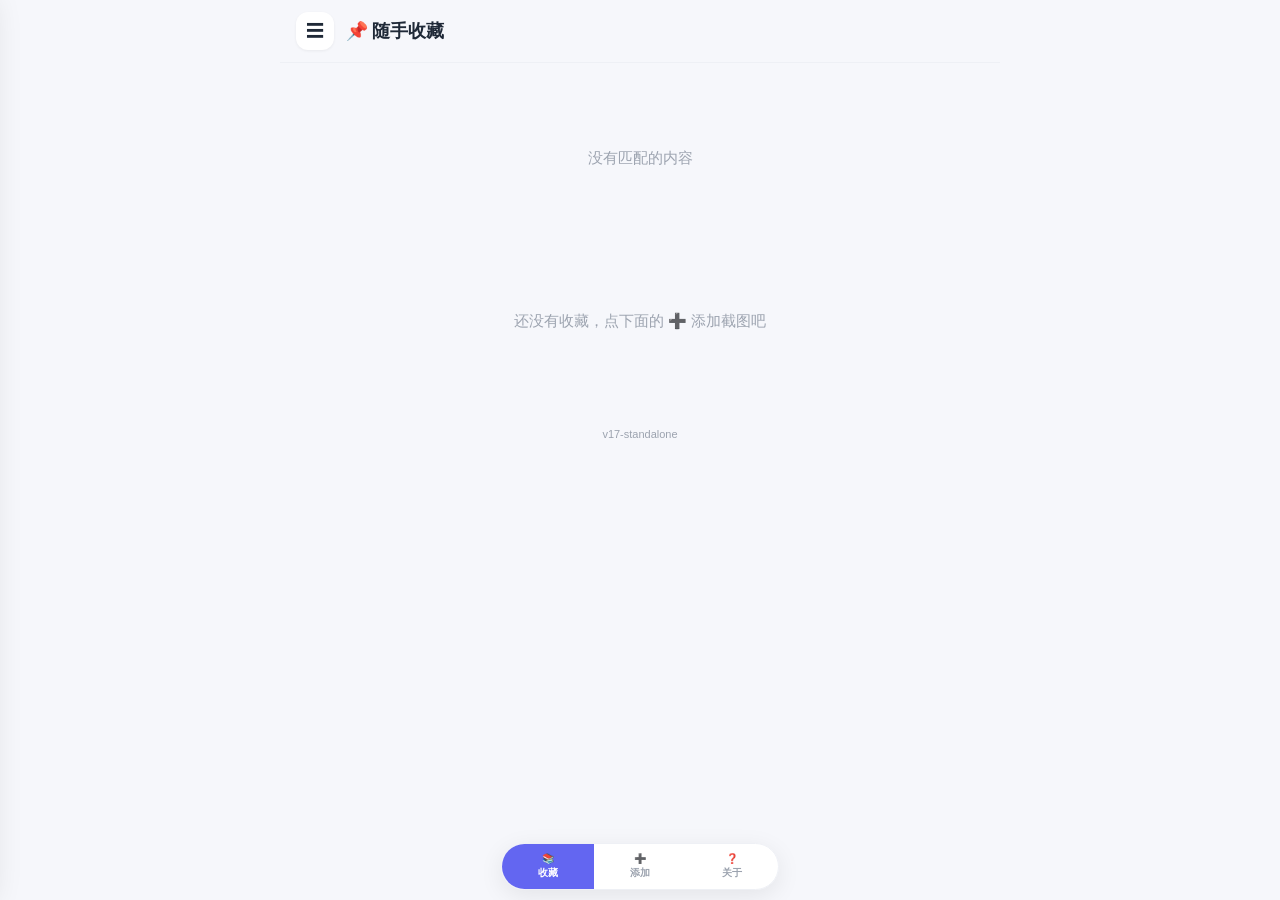
==== commit 4593b6fb: "fix: omit empty subtitle for link-only cards + add ?v= cache busting for CSS/JS (v17)" ====
--- a/clip-saver-standalone.html
+++ b/clip-saver-standalone.html
@@ -480,7 +480,7 @@
     </div>
   </div>
 
-  <div class="ver">v16-standalone</div>
+  <div class="ver">v17-standalone</div>
 </div>
 <script>
 (function () {
@@ -917,7 +917,7 @@
       return '<div class="card" data-id="' + it.id + '">' + thumb +
         '<div class="body">' + chip(it.category) +
         '<div class="ttl">' + escapeHtml(titleOf(it)) + '</div>' +
-        '<div class="sub">' + escapeHtml(sub) + '</div></div>' +
+        (sub ? '<div class="sub">' + escapeHtml(sub) + '</div>' : '') + '</div>' +
         '<button class="del" type="button" data-id="' + it.id + '" aria-label="删除">×</button>' +
       '</div>';
     }).join('');
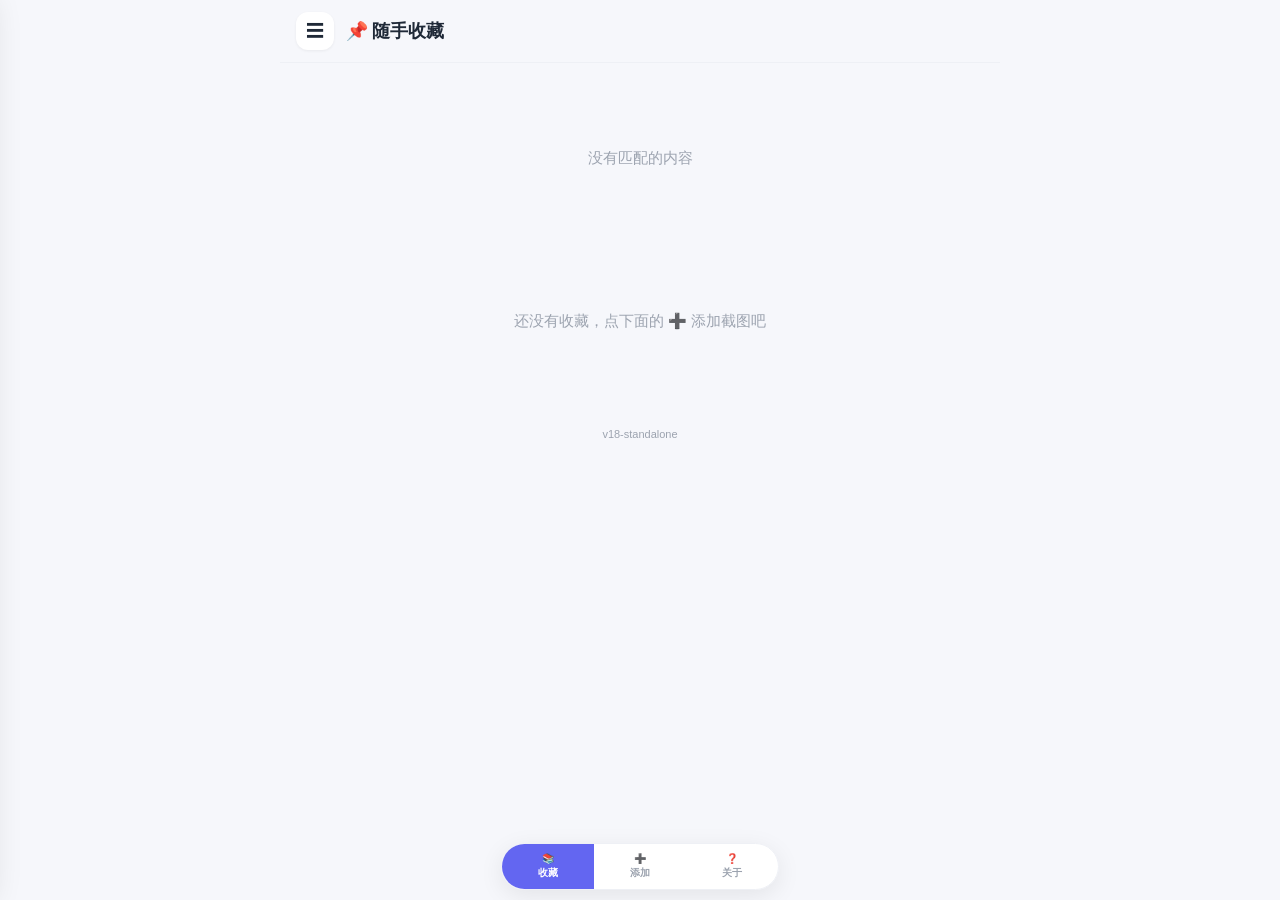
==== commit a7f73868: "fix: force fresh SW via versioned registration + hard-refresh guard + square thumb guard (v18)" ====
--- a/clip-saver-standalone.html
+++ b/clip-saver-standalone.html
@@ -9,6 +9,10 @@
 <meta name="apple-mobile-web-app-title" content="收藏夹">
 <meta name="theme-color" content="#6c5ce7">
 <title>随手收藏</title>
+<script>
+  // 版本不符则强制硬刷新，防止 iPhone 卡在旧缓存（竖缩略图等问题根源）
+  (function(){try{var V='18';if(localStorage.getItem('clipVer')!==V){localStorage.setItem('clipVer',V);location.reload(true);}}catch(e){}})();
+</script>
 <style>
 :root{
   --bg:#f6f7fb;
@@ -84,12 +88,12 @@
 
 /* 列表 */
 .list{display:flex;flex-direction:column;gap:12px;}
-.card{display:flex;align-items:center;gap:12px;background:var(--card);border-radius:var(--radius);
+.card{display:flex;align-items:center;gap:12px;min-height:88px;background:var(--card);border-radius:var(--radius);
   padding:12px;box-shadow:0 2px 10px rgba(0,0,0,.04);cursor:pointer;position:relative;transition:transform .12s,box-shadow .12s;}
 .card:active{transform:scale(.992);box-shadow:0 4px 14px rgba(0,0,0,.06);}
 .card .thumb{width:64px;height:64px;border-radius:12px;object-fit:cover;object-position:top center;
   background:#fff;border:1px solid var(--line);flex:0 0 auto;display:block;}
-.card .thumb.empty{background:var(--bg);color:var(--muted);display:flex;align-items:center;justify-content:center;font-size:22px;border-radius:14px;border:1px dashed var(--line);}
+.card .thumb.empty{width:64px;height:64px;background:var(--bg);color:var(--muted);display:flex;align-items:center;justify-content:center;font-size:22px;border-radius:14px;border:1px dashed var(--line);}
 .card .body{flex:1;min-width:0;}
 .card .cat{display:inline-flex;align-items:center;gap:5px;font-size:11px;font-weight:700;
   color:var(--primary);margin-bottom:6px;text-transform:uppercase;letter-spacing:.2px;}
@@ -480,7 +484,7 @@
     </div>
   </div>
 
-  <div class="ver">v17-standalone</div>
+  <div class="ver">v18-standalone</div>
 </div>
 <script>
 (function () {
@@ -1476,7 +1480,7 @@
       navigator.serviceWorker.addEventListener('controllerchange', () => {
         if (!swReloaded) { swReloaded = true; location.reload(); }
       });
-      window.addEventListener('load', () => navigator.serviceWorker.register('sw.js').catch(() => {}));
+      window.addEventListener('load', () => navigator.serviceWorker.register('sw.js?v=18').catch(() => {}));
     }
   }
 
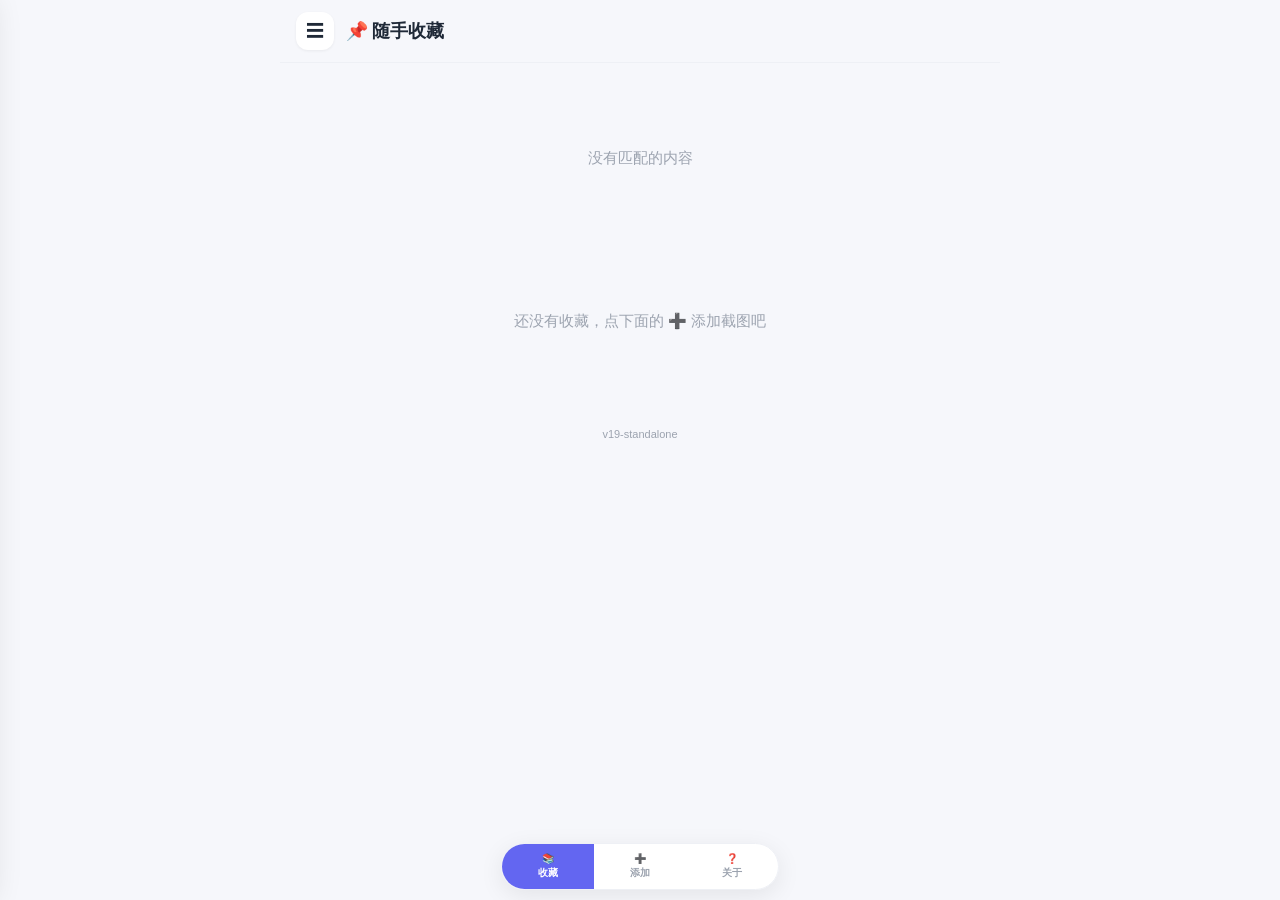
==== commit 5d12b1f3: "fix: link-only items use square canvas thumbnail like text items; add export/import reminder; v19" ====
--- a/clip-saver-standalone.html
+++ b/clip-saver-standalone.html
@@ -11,7 +11,7 @@
 <title>随手收藏</title>
 <script>
   // 版本不符则强制硬刷新，防止 iPhone 卡在旧缓存（竖缩略图等问题根源）
-  (function(){try{var V='18';if(localStorage.getItem('clipVer')!==V){localStorage.setItem('clipVer',V);location.reload(true);}}catch(e){}})();
+  (function(){try{var V='19';if(localStorage.getItem('clipVer')!==V){localStorage.setItem('clipVer',V);location.reload(true);}}catch(e){}})();
 </script>
 <style>
 :root{
@@ -91,7 +91,7 @@
 .card{display:flex;align-items:center;gap:12px;min-height:88px;background:var(--card);border-radius:var(--radius);
   padding:12px;box-shadow:0 2px 10px rgba(0,0,0,.04);cursor:pointer;position:relative;transition:transform .12s,box-shadow .12s;}
 .card:active{transform:scale(.992);box-shadow:0 4px 14px rgba(0,0,0,.06);}
-.card .thumb{width:64px;height:64px;border-radius:12px;object-fit:cover;object-position:top center;
+.card .thumb{width:64px;height:64px;max-width:64px;max-height:64px;border-radius:12px;object-fit:cover;object-position:top center;
   background:#fff;border:1px solid var(--line);flex:0 0 auto;display:block;}
 .card .thumb.empty{width:64px;height:64px;background:var(--bg);color:var(--muted);display:flex;align-items:center;justify-content:center;font-size:22px;border-radius:14px;border:1px dashed var(--line);}
 .card .body{flex:1;min-width:0;}
@@ -484,7 +484,7 @@
     </div>
   </div>
 
-  <div class="ver">v18-standalone</div>
+  <div class="ver">v19-standalone</div>
 </div>
 <script>
 (function () {
@@ -915,8 +915,8 @@
       const hasText = !!(it.text || '').trim();
       const hasLink = !!(it.link || '').trim();
       const isLinkOnly = !imgs.length && !hasText && hasLink;
-      const thumbSrc = imgs[0] || (hasText ? generateTextThumb(it.text, c.color) : (it.thumb || ''));
-      const thumb = thumbSrc ? '<img class="thumb" src="' + thumbSrc + '">' : '<div class="thumb empty">' + (isLinkOnly ? '🔗' : '📝') + '</div>';
+      const thumbSrc = imgs[0] || (hasText ? generateTextThumb(it.text, c.color) : (isLinkOnly ? generateLinkThumb(it.link, c.color) : (it.thumb || '')));
+      const thumb = thumbSrc ? '<img class="thumb" src="' + thumbSrc + '">' : '<div class="thumb empty">📝</div>';
       const sub = isLinkOnly ? '' : ((it.text || '').replace(/\n/g, ' ').slice(0, 80) || (it.tags || []).join(' ') || (hasLink ? '🔗 ' + it.link : '') || '');
       return '<div class="card" data-id="' + it.id + '">' + thumb +
         '<div class="body">' + chip(it.category) +
@@ -1130,6 +1130,43 @@
     if (line && lines.length < 4) lines.push(line);
     let y = 14;
     for (const l of lines) { ctx.fillText(l, 8, y); y += lineH; }
+    return c.toDataURL('image/jpeg', 0.92);
+  }
+
+  // 链接缩略图：和文字条目保持统一的小方形风格，避免竖长占位
+  function generateLinkThumb(link, color) {
+    const size = 112;
+    const c = document.createElement('canvas');
+    c.width = size; c.height = size;
+    const ctx = c.getContext('2d');
+    ctx.fillStyle = '#ffffff';
+    ctx.fillRect(0, 0, size, size);
+    ctx.fillStyle = hexToRgba(color || '#6c5ce7', 0.9);
+    ctx.fillRect(0, 0, size, 4);
+    // 中间画一个链接图标
+    ctx.strokeStyle = '#636e72';
+    ctx.lineWidth = 5;
+    ctx.lineCap = 'round';
+    const cx = size / 2, cy = size / 2;
+    // 左下链环
+    ctx.beginPath();
+    ctx.ellipse(cx - 12, cy + 2, 14, 8, Math.PI / 4, 0, Math.PI * 2);
+    ctx.stroke();
+    // 右上链环
+    ctx.beginPath();
+    ctx.ellipse(cx + 12, cy - 2, 14, 8, Math.PI / 4, 0, Math.PI * 2);
+    ctx.stroke();
+    // 底部显示域名前几个字符
+    let host = '';
+    try { host = new URL(link).hostname.replace(/^www\./, ''); } catch (e) {}
+    if (host) {
+      ctx.fillStyle = '#b2bec3';
+      ctx.font = '10px -apple-system, BlinkMacSystemFont, "PingFang SC", sans-serif';
+      ctx.textAlign = 'center';
+      ctx.textBaseline = 'top';
+      const label = host.length > 10 ? host.slice(0, 10) + '…' : host;
+      ctx.fillText(label, cx, size - 22);
+    }
     return c.toDataURL('image/jpeg', 0.92);
   }
 
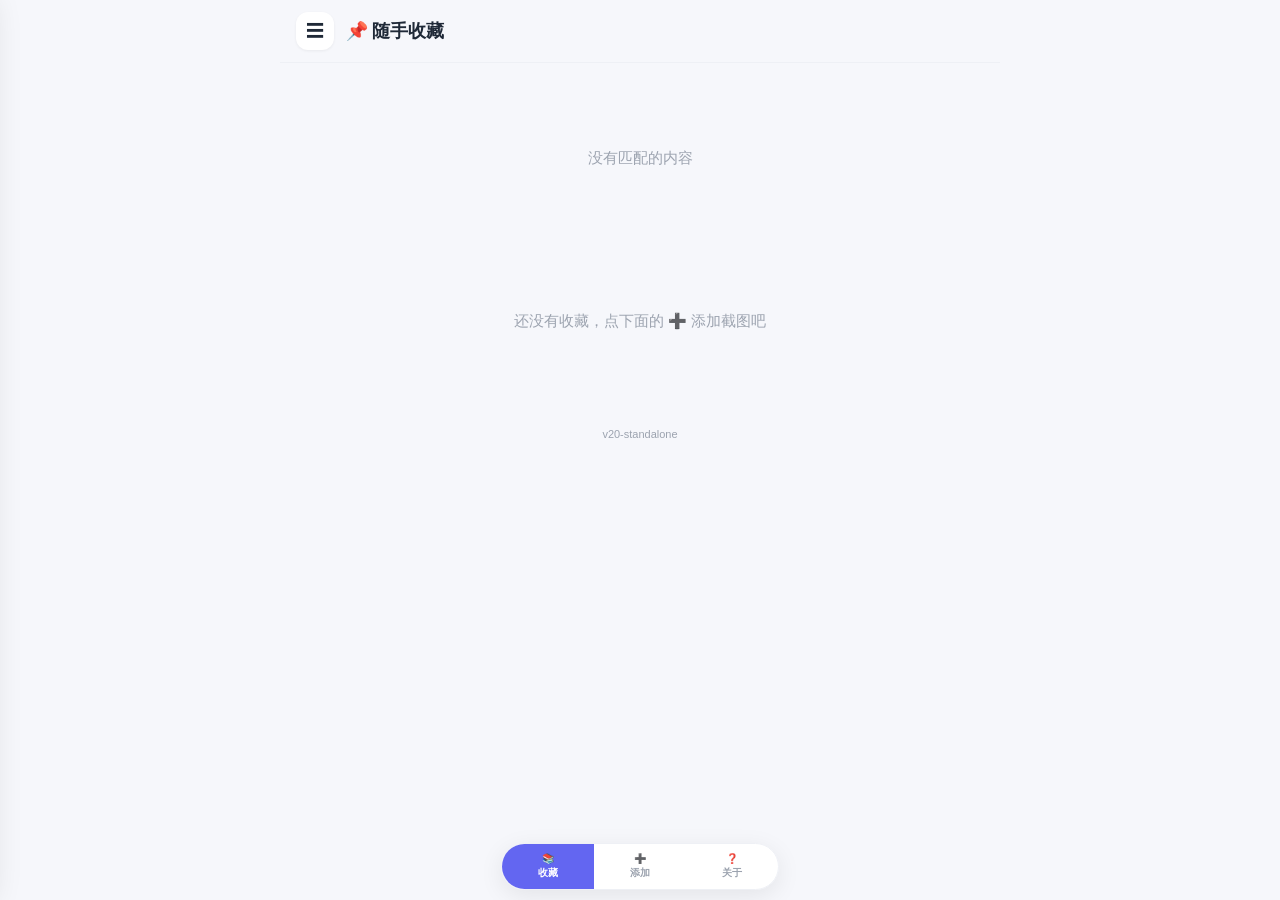
==== commit bf8ac161: "feat: 笔记功能增强（自动草稿保存/恢复、textarea自动高度、详情页笔记卡片样式）；v20" ====
--- a/clip-saver-standalone.html
+++ b/clip-saver-standalone.html
@@ -11,7 +11,7 @@
 <title>随手收藏</title>
 <script>
   // 版本不符则强制硬刷新，防止 iPhone 卡在旧缓存（竖缩略图等问题根源）
-  (function(){try{var V='19';if(localStorage.getItem('clipVer')!==V){localStorage.setItem('clipVer',V);location.reload(true);}}catch(e){}})();
+  (function(){try{var V='20';if(localStorage.getItem('clipVer')!==V){localStorage.setItem('clipVer',V);location.reload(true);}}catch(e){}})();
 </script>
 <style>
 :root{
@@ -138,7 +138,7 @@
   background:#fff;border-radius:14px;padding:12px 14px;font-size:15px;outline:none;
   font-family:inherit;transition:border-color .15s,box-shadow .15s;}
 .field input:focus,.field select:focus,.field textarea:focus{border-color:var(--primary);box-shadow:0 0 0 3px rgba(99,102,241,.1);}
-.field textarea{resize:vertical;min-height:100px;}
+.field textarea{resize:none;min-height:100px;overflow:hidden;transition:height .12s ease;}
 .title-row{display:flex;gap:10px;align-items:center;}
 .title-row input{flex:1;}
 .title-row .btn{flex:0 0 auto;white-space:nowrap;}
@@ -169,7 +169,8 @@
 .detail .tag{display:inline-block;font-size:12px;background:var(--primary-light);color:var(--primary-d);
   border-radius:8px;padding:4px 10px;margin:0 6px 6px 0;font-weight:600;}
 .detail .text{white-space:pre-wrap;word-break:break-word;font-size:16px;line-height:1.85;
-  color:#374151;margin-top:14px;user-select:text;-webkit-user-select:text;}
+  color:#374151;margin-top:14px;padding:12px 14px;background:var(--primary-light);border-left:4px solid var(--primary);
+  border-radius:10px;user-select:text;-webkit-user-select:text;}
 .detail .time{font-size:12px;color:var(--muted);margin-top:14px;}
 .detail-actions{margin-top:16px;}
 
@@ -331,10 +332,13 @@
       <input id="file" type="file" accept="image/*" multiple hidden>
       <p class="hint-line">可一次多选多张图片（如家装同一套图）</p>
       <label class="field">
-        <span>文字内容（想记的话直接粘这里）</span>
-        <textarea id="text" rows="5" placeholder="比如一句想存的话、一段文案、读书笔记…"></textarea>
+        <span>📝 笔记（随手记，自动保存草稿）</span>
+        <textarea id="text" rows="5" placeholder="比如一句想存的话、一段文案、读书笔记…输入会自动保存，不怕误关丢失"></textarea>
         <div class="row between">
-          <button id="copyBtn" class="btn tiny" type="button">📋 复制文字</button>
+          <div>
+            <button id="copyBtn" class="btn tiny" type="button">📋 复制文字</button>
+            <button id="clearDraftBtn" class="btn tiny ghost" type="button" style="margin-left:6px;">🧹 清草稿</button>
+          </div>
           <span id="autoHint" class="auto-hint"></span>
         </div>
       </label>
@@ -484,7 +488,7 @@
     </div>
   </div>
 
-  <div class="ver">v19-standalone</div>
+  <div class="ver">v20-standalone</div>
 </div>
 <script>
 (function () {
@@ -1258,10 +1262,18 @@
   }
 
   // ---------- 表单 ----------
+  function autoGrow() {
+    const ta = $('#text');
+    if (!ta) return;
+    ta.style.height = 'auto';
+    ta.style.height = Math.min(ta.scrollHeight, 420) + 'px';
+  }
   function resetForm() {
     editingId = null; draftImages = [];
     $('#title').value = ''; $('#tags').value = ''; $('#text').value = ''; $('#link').value = '';
     $('#category').value = 'other'; $('#autoHint').textContent = '';
+    autoGrow();
+    clearDraft();
     renderPreview();
     updateSaveState();
   }
@@ -1305,11 +1317,12 @@
     rebuildCategorySelect();
     renderPreview();
     await renderFilters(); render();
+    restoreDraft();
 
     // tab
     document.querySelectorAll('.tab').forEach(t => t.addEventListener('click', () => {
       showView(t.dataset.view);
-      if (t.dataset.view === 'add') renderPreview();
+      if (t.dataset.view === 'add') { renderPreview(); autoGrow(); }
     }));
 
     // 筛选
@@ -1442,9 +1455,46 @@
       const title = $('#title').value.trim();
       $('#autoHint').textContent = (text && !title) ? '可点「从文字选」挑标题' : '';
     }
+
+    // ---------- 笔记自动草稿（防误关/刷新丢失） ----------
+    const DRAFT_KEY = 'clipSaverDraft';
+    function saveDraft() {
+      if (editingId != null) return; // 编辑已有条目时不存草稿
+      try {
+        const d = {
+          text: $('#text').value, title: $('#title').value, link: $('#link').value,
+          tags: $('#tags').value, category: $('#category').value
+        };
+        localStorage.setItem(DRAFT_KEY, JSON.stringify(d));
+        const t = $('#autoHint'); t.textContent = '✓ 已自动保存草稿';
+        setTimeout(() => { if (t.textContent === '✓ 已自动保存草稿') t.textContent = ''; }, 1500);
+      } catch (_) {}
+    }
+    function restoreDraft() {
+      if (editingId != null) return;
+      try {
+        const raw = localStorage.getItem(DRAFT_KEY);
+        if (!raw) return;
+        const d = JSON.parse(raw);
+        let any = false;
+        if (d.text) { $('#text').value = d.text; any = true; }
+        if (d.title) { $('#title').value = d.title; any = true; }
+        if (d.link) { $('#link').value = d.link; any = true; }
+        if (d.tags) { $('#tags').value = d.tags; any = true; }
+        if (d.category) { $('#category').value = d.category; any = true; }
+        if (any) { $('#autoHint').textContent = '已恢复上次草稿'; updateSaveState(); autoGrow(); }
+      } catch (_) {}
+    }
+    function clearDraft() {
+      try { localStorage.removeItem(DRAFT_KEY); } catch (_) {}
+      $('#autoHint').textContent = '';
+    }
+    $('#clearDraftBtn').addEventListener('click', () => {
+      if (confirm('清除当前草稿？已保存的收藏不受影响。')) { clearDraft(); resetForm(); }
+    });
     $('#saveBtn').addEventListener('click', save);
     // 链接/标题/文字任一有内容即可保存（支持只存链接不传图）
-    ['#title', '#link', '#text'].forEach(sel => $(sel).addEventListener('input', () => { updateSaveState(); updateAutoHint(); }));
+    ['#title', '#link', '#text', '#tags', '#category'].forEach(sel => $(sel).addEventListener('input', () => { updateSaveState(); updateAutoHint(); saveDraft(); autoGrow(); }));
 
     // 详情操作
     $('#editBtn').addEventListener('click', () => { if (state.currentId != null) getById(state.currentId).then(loadToForm); });
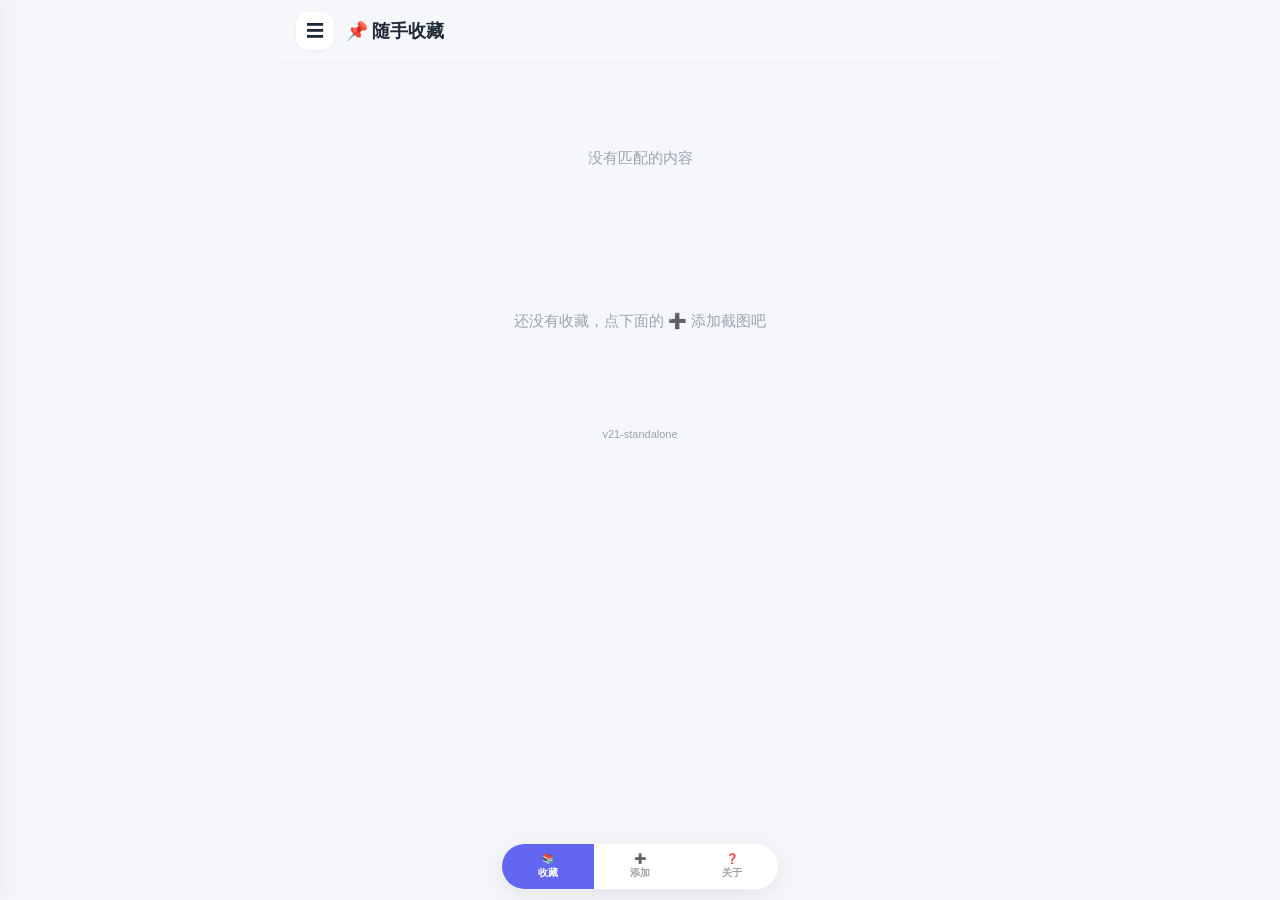
==== commit 12b0147e: "feat: iOS share-sheet export + 关于页说明无云端同步与数据搬运方法; v21" ====
--- a/clip-saver-standalone.html
+++ b/clip-saver-standalone.html
@@ -11,7 +11,7 @@
 <title>随手收藏</title>
 <script>
   // 版本不符则强制硬刷新，防止 iPhone 卡在旧缓存（竖缩略图等问题根源）
-  (function(){try{var V='20';if(localStorage.getItem('clipVer')!==V){localStorage.setItem('clipVer',V);location.reload(true);}}catch(e){}})();
+  (function(){try{var V='21';if(localStorage.getItem('clipVer')!==V){localStorage.setItem('clipVer',V);location.reload(true);}}catch(e){}})();
 </script>
 <style>
 :root{
@@ -223,6 +223,8 @@
 .about h3{margin:0 0 12px;font-size:18px;}
 .about p{margin:8px 0;font-size:14px;color:#4b5563;}
 .about .muted{color:var(--muted);font-size:13px;}
+.about .warn{background:#fff4e5;border:1px solid #ffd8a8;color:#a05a00;border-radius:12px;padding:10px 12px;font-size:13.5px;line-height:1.7;}
+.about .warn b{color:#8a4b00;}
 .about hr{border:none;border-top:1px solid var(--line);margin:16px 0;}
 .about .btn{width:100%;margin-top:10px;}
 
@@ -381,6 +383,9 @@
       <p>一个放在手机首页的私人截图收纳盒。上传截图 → 裁剪 → 自动分类 → 保存。</p>
       <p><b>添加到主屏幕：</b>在 iPhone 的 Safari 打开本页面 → 点底部「分享」按钮 →「添加到主屏幕」。</p>
       <p>数据保存在本机浏览器（IndexedDB），<b>不上传任何服务器</b>。可随时导出备份。</p>
+      <p class="warn">⚠️ <b>本应用没有云端，不会自动同步。</b>数据只存在"你打开它的那台设备"里——手机和电脑是<b>两份独立副本</b>，不同网址之间也互不相通。</p>
+      <p><b>把数据从一台设备搬到另一台：</b></p>
+      <p>① 在<b>有数据的那台</b>打开应用 → 本页点「导出备份」→ 用分享面板发到微信/邮件/隔空投送；<br>② 在<b>另一台</b>打开应用 → 本页点「导入备份」→ 选中那个 JSON 即可合并。</p>
       <hr>
       <p class="muted">分类：电影/剧集 · 书籍 · 穿搭好物 · 美食 · 文字摘抄 · 其他</p>
       <button id="exportBtn" class="btn">⬇️ 导出备份 (JSON)</button>
@@ -488,7 +493,7 @@
     </div>
   </div>
 
-  <div class="ver">v20-standalone</div>
+  <div class="ver">v21-standalone</div>
 </div>
 <script>
 (function () {
@@ -1518,10 +1523,18 @@
     // 关于：导出 / 导入
     $('#exportBtn').addEventListener('click', async () => {
       const items = await getAll();
-      const blob = new Blob([JSON.stringify(items, null, 2)], { type: 'application/json' });
+      const json = JSON.stringify(items, null, 2);
+      const fileName = 'clip-saver-backup-' + new Date().toISOString().slice(0, 10) + '.json';
+      const blob = new Blob([json], { type: 'application/json' });
+      const file = new File([blob], fileName, { type: 'application/json' });
+      // iPhone：用原生分享面板，可直接发微信/邮件/隔空投送（普通下载在 Safari 经常失败）
+      if (navigator.canShare && navigator.canShare({ files: [file] })) {
+        try { await navigator.share({ files: [file], title: '随手收藏备份' }); return; }
+        catch (e) { if (e && e.name === 'AbortError') return; /* 用户取消则回落下载 */ }
+      }
       const a = document.createElement('a');
       a.href = URL.createObjectURL(blob);
-      a.download = 'clip-saver-backup-' + new Date().toISOString().slice(0, 10) + '.json';
+      a.download = fileName;
       a.click();
     });
     $('#importBtn').addEventListener('click', () => $('#importFile').click());
